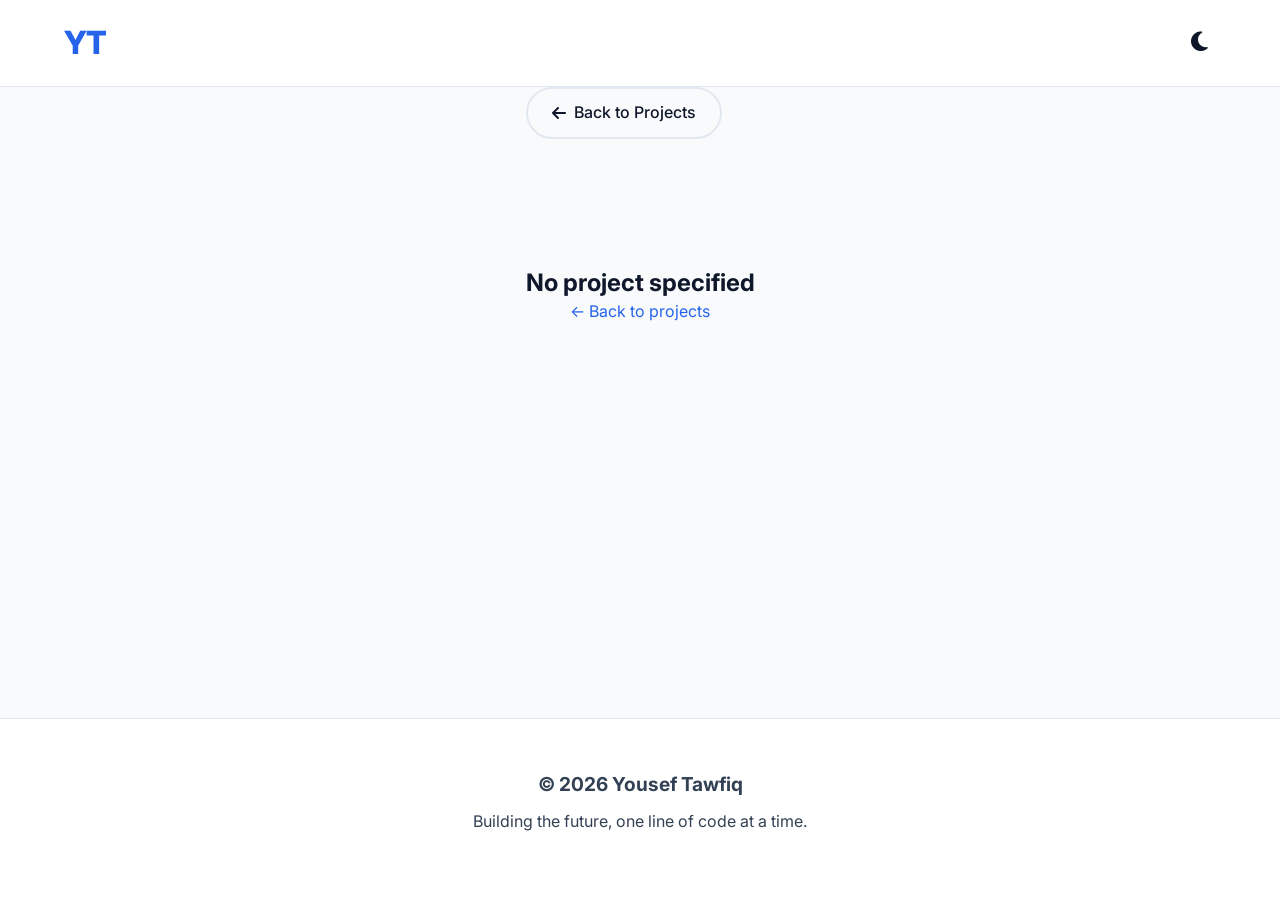
==== project-detail.html @ c4cb083f "Portfolio v1.1 release Updated website language content and improved UI styling. Refined layouts, te" ====
<!doctype html>
<html lang="en">
  <head>
    <meta charset="UTF-8" />
    <meta name="viewport" content="width=device-width, initial-scale=1.0" />
    <title id="pageTitle">Project Details · Yousef Tawfiq</title>
    <meta name="description" content="Project details page" />
    <meta name="theme-color" content="#0f172a" />
    <link rel="icon" href="public/images/favicon.ico" />
    <link rel="preconnect" href="https://fonts.googleapis.com" />
    <link rel="preconnect" href="https://fonts.gstatic.com" crossorigin />
    <link
      href="https://fonts.googleapis.com/css2?family=Inter:opsz,wght@14..32,300;14..32,400;14..32,600;14..32,700;14..32,800&display=swap"
      rel="stylesheet"
    />
    <link
      rel="stylesheet"
      href="https://cdnjs.cloudflare.com/ajax/libs/font-awesome/6.5.1/css/all.min.css"
    />
    <link rel="stylesheet" href="css/style.css" />
    <style>
      /* تنسيقات إضافية للصفحة المستقلة */
      .project-detail-page {
        min-height: 100vh;
        display: flex;
        flex-direction: column;
      }
      .project-detail-page .container {
        flex: 1;
      }
      .project-detail-page .footer {
        margin-top: auto;
      }
      .project-detail-back {
        margin-bottom: 30px;
      }
      .project-detail-back .btn-outline {
        background: transparent;
        border: 2px solid var(--border);
        color: var(--text-primary);
        padding: 10px 24px;
        border-radius: 40px;
        font-weight: 500;
        transition: all var(--transition);
        font-family: var(--font);
        cursor: pointer;
        display: inline-flex;
        align-items: center;
        gap: 8px;
        text-decoration: none;
      }
      .project-detail-back .btn-outline:hover {
        border-color: var(--accent);
        color: var(--accent);
        transform: translateX(-4px);
      }
      .project-detail-content {
        padding: 20px 0 60px;
      }
      .project-not-found {
        text-align: center;
        padding: 80px 0;
        color: var(--text-secondary);
      }
      .project-not-found a {
        color: var(--accent);
        text-decoration: none;
      }
      .project-not-found a:hover {
        text-decoration: underline;
      }

      /* إخفاء عناصر التنقل غير الضرورية في هذه الصفحة */
      .project-detail-page .hero,
      .project-detail-page .about,
      .project-detail-page .skills,
      .project-detail-page .projects,
      .project-detail-page .certifications,
      .project-detail-page .contact {
        display: none !important;
      }
      .project-detail-page .navbar .nav-links {
        display: none !important;
      }
      /* إظهار زر العودة في مكانه */
      .project-detail-page .navbar .nav-container {
        justify-content: space-between;
      }
      .project-detail-page .navbar .nav-actions {
        display: flex;
        gap: 12px;
        align-items: center;
      }
    </style>
  </head>
  <body class="project-detail-page">
    <!-- Navigation -->
    <nav class="navbar" role="navigation" aria-label="Main navigation">
      <div class="container nav-container">
        <a href="index.html" class="nav-logo" aria-label="Home">YT</a>
        <div class="nav-actions">
          <button
            class="theme-toggle"
            id="themeToggle"
            aria-label="Toggle dark/light mode"
          >
            <i class="fas fa-moon" id="themeIcon"></i>
          </button>
        </div>
      </div>
    </nav>

    <!-- Main content -->
    <main class="container">
      <div class="project-detail-back">
        <a href="index.html#projects" class="btn-outline">
          <i class="fas fa-arrow-left"></i> Back to Projects
        </a>
      </div>
      <div id="projectDetailContent" class="project-detail-content">
        <p
          style="
            text-align: center;
            color: var(--text-secondary);
            padding: 60px 0;
          "
        >
          Loading project details...
        </p>
      </div>
    </main>

    <!-- Footer -->
    <footer class="footer" role="contentinfo">
      <div class="container">
        <div class="footer-content">
          <p class="footer-name">
            &copy; <span id="footerYear"></span> Yousef Tawfiq
          </p>
          <p class="footer-tagline">
            Building the future, one line of code at a time.
          </p>
        </div>
      </div>
    </footer>

    <script src="js/project-detail.js"></script>
  </body>
</html>
---- css/style.css ----
/* ===== RESET & VARIABLES ===== */
:root {
  --bg-primary: #f8fafc;
  --bg-secondary: #ffffff;
  --text-primary: #0f172a;
  --text-secondary: #334155;
  --accent: #2563eb;
  --accent-hover: #1d4ed8;
  --accent-light: #dbeafe;
  --border: #e2e8f0;
  --card-bg: #ffffff;
  --shadow: 0 10px 30px rgba(0, 0, 0, 0.06);
  --shadow-hover: 0 20px 40px rgba(0, 0, 0, 0.1);
  --radius: 16px;
  --transition: 0.3s cubic-bezier(0.4, 0, 0.2, 1);
  --font: "Inter", -apple-system, BlinkMacSystemFont, sans-serif;
  --max-width: 1200px;
}

[data-theme="dark"] {
  --bg-primary: #0f172a;
  --bg-secondary: #1e293b;
  --text-primary: #f1f5f9;
  --text-secondary: #cbd5e1;
  --border: #334155;
  --card-bg: #1e293b;
  --shadow: 0 10px 30px rgba(0, 0, 0, 0.4);
  --shadow-hover: 0 20px 40px rgba(0, 0, 0, 0.6);
  --accent-light: #1e3a5f;
}

* {
  margin: 0;
  padding: 0;
  box-sizing: border-box;
}
html {
  scroll-behavior: smooth;
}
body {
  font-family: var(--font);
  background: var(--bg-primary);
  color: var(--text-primary);
  line-height: 1.7;
  transition:
    background var(--transition),
    color var(--transition);
}
.container {
  max-width: var(--max-width);
  margin: 0 auto;
  padding: 0 24px;
}
a {
  color: var(--accent);
  text-decoration: none;
  transition: color var(--transition);
}
img {
  max-width: 100%;
  display: block;
}
ul {
  list-style: none;
}

/* ===== TYPOGRAPHY ===== */
h1,
h2,
h3,
h4 {
  font-weight: 700;
  line-height: 1.2;
  color: var(--text-primary);
}
p {
  color: var(--text-secondary);
  font-size: 1rem;
  line-height: 1.8;
}

.section-title {
  font-size: 2.5rem;
  font-weight: 800;
  margin-bottom: 48px;
  position: relative;
  display: inline-block;
}
.section-title::after {
  content: "";
  position: absolute;
  bottom: -12px;
  left: 0;
  width: 60px;
  height: 4px;
  background: var(--accent);
  border-radius: 4px;
  transition: width var(--transition);
}
.section-title:hover::after {
  width: 100%;
}

/* ===== BUTTONS ===== */
.btn {
  display: inline-flex;
  align-items: center;
  gap: 10px;
  padding: 14px 32px;
  border-radius: 40px;
  font-weight: 600;
  font-size: 1rem;
  border: none;
  cursor: pointer;
  transition: all var(--transition);
  font-family: var(--font);
}
.btn-primary {
  background: var(--accent);
  color: #fff;
  box-shadow: 0 4px 14px rgba(37, 99, 235, 0.3);
}
.btn-primary:hover {
  background: var(--accent-hover);
  transform: translateY(-3px);
  box-shadow: 0 8px 25px rgba(37, 99, 235, 0.4);
}

/* ===== NAVIGATION ===== */
.navbar {
  background: var(--bg-secondary);
  border-bottom: 1px solid var(--border);
  padding: 16px 0;
  position: sticky;
  top: 0;
  z-index: 1000;
  backdrop-filter: blur(10px);
  -webkit-backdrop-filter: blur(10px);
}
.nav-container {
  display: flex;
  align-items: center;
  justify-content: space-between;
}
.nav-logo {
  font-size: 2rem;
  font-weight: 800;
  color: var(--accent);
  letter-spacing: -1px;
}
.nav-links {
  display: flex;
  gap: 32px;
}
.nav-links a {
  color: var(--text-primary);
  font-weight: 500;
  position: relative;
  padding: 4px 0;
}
.nav-links a::after {
  content: "";
  position: absolute;
  bottom: -4px;
  left: 0;
  width: 0;
  height: 2px;
  background: var(--accent);
  transition: width var(--transition);
}
.nav-links a:hover::after,
.nav-links a.active::after {
  width: 100%;
}
.nav-links a:hover,
.nav-links a.active {
  color: var(--accent);
}

.nav-toggle {
  display: none;
  flex-direction: column;
  gap: 5px;
  background: none;
  border: none;
  cursor: pointer;
  padding: 4px;
}
.hamburger {
  width: 26px;
  height: 3px;
  background: var(--text-primary);
  border-radius: 4px;
  transition: var(--transition);
}
.theme-toggle {
  background: none;
  border: none;
  font-size: 1.4rem;
  color: var(--text-primary);
  cursor: pointer;
  padding: 0 8px;
  transition: transform 0.2s;
}
.theme-toggle:hover {
  transform: rotate(20deg);
}

/* ===== HERO ===== */
.hero {
  padding: 80px 0 60px;
  background: var(--bg-secondary);
  border-bottom: 1px solid var(--border);
  min-height: 100vh;
  display: flex;
  align-items: center;
}
.hero-container {
  display: flex;
  flex-direction: column;
  align-items: center;
  text-align: center;
}
.hero-content {
  max-width: 700px;
}
.hero-avatar {
  width: 150px;
  height: 150px;
  border-radius: 50%;
  display: flex;
  align-items: center;
  justify-content: center;
  background: linear-gradient(135deg, var(--accent), var(--accent-hover));
  border: 4px solid var(--accent);
  box-shadow: 0 8px 30px rgba(37, 99, 235, 0.25);
  margin: 0 auto 24px;
  animation: float 3s ease-in-out infinite;
  transition: transform var(--transition);
}
.hero-avatar:hover {
  transform: scale(1.05);
}
.avatar-initials {
  font-size: 4rem;
  font-weight: 800;
  color: #fff;
  letter-spacing: 2px;
  user-select: none;
}
@keyframes float {
  0%,
  100% {
    transform: translateY(0);
  }
  50% {
    transform: translateY(-8px);
  }
}
.hero-name {
  font-size: 3.5rem;
  font-weight: 800;
  letter-spacing: -1.5px;
}
.hero-title {
  font-size: 1.4rem;
  color: var(--text-secondary);
  font-weight: 400;
}
.hero-bio {
  margin-top: 8px;
  font-weight: 600;
  color: var(--accent);
  font-size: 1.2rem;
}
.hero-social {
  display: flex;
  justify-content: center;
  gap: 24px;
  margin: 24px 0 20px;
  font-size: 1.6rem;
}
.hero-social a {
  color: var(--text-secondary);
  transition: all 0.2s;
}
.hero-social a:hover {
  color: var(--accent);
  transform: translateY(-4px) scale(1.1);
}
.hero-stats {
  display: flex;
  justify-content: center;
  gap: 24px;
  margin: 16px 0 28px;
  flex-wrap: wrap;
}
.hero-stats .stat-item {
  display: flex;
  align-items: baseline;
  gap: 6px;
  background: var(--bg-primary);
  padding: 8px 24px;
  border-radius: 40px;
  border: 1px solid var(--border);
  box-shadow: var(--shadow);
  transition: all var(--transition);
}
.hero-stats .stat-item:hover {
  transform: translateY(-3px);
  box-shadow: var(--shadow-hover);
  border-color: var(--accent);
}
.hero-stats .stat-number {
  font-size: 1.4rem;
  font-weight: 800;
  color: var(--accent);
}
.hero-stats .stat-label {
  font-weight: 500;
  color: var(--text-secondary);
  font-size: 0.9rem;
}
.hero-cta {
  margin-top: 4px;
}

/* ===== SECTIONS ===== */
.section {
  padding: 80px 0;
  border-bottom: 1px solid var(--border);
}
.section:last-of-type {
  border-bottom: none;
}

/* ===== ABOUT ===== */
.about-grid {
  display: grid;
  grid-template-columns: 2fr 1fr;
  gap: 48px;
}
.about-text {
  font-size: 1.15rem;
  color: var(--text-secondary);
  line-height: 1.9;
}
.about-text p {
  margin-bottom: 16px;
}
.about-info {
  background: var(--card-bg);
  padding: 28px;
  border-radius: var(--radius);
  box-shadow: var(--shadow);
  border: 1px solid var(--border);
}
.about-info p {
  display: flex;
  align-items: center;
  gap: 12px;
  margin-bottom: 14px;
  color: var(--text-secondary);
}
.about-info i {
  width: 24px;
  color: var(--accent);
  font-size: 1.1rem;
}
.resume-download {
  text-align: center;
  margin-top: 40px;
}
.resume-btn {
  background: var(--accent);
  color: #fff;
  padding: 14px 40px;
  font-size: 1.05rem;
}
.resume-btn:hover {
  background: var(--accent-hover);
  transform: translateY(-3px);
  box-shadow: 0 8px 25px rgba(37, 99, 235, 0.4);
}
.resume-btn i {
  margin-right: 8px;
}

/* ===== SKILLS ===== */
.skills-grid {
  display: flex;
  flex-wrap: wrap;
  justify-content: center;
  gap: 16px;
  padding: 10px 0;
}
.skill-item {
  background: var(--card-bg);
  padding: 12px 28px;
  border-radius: 40px;
  border: 1px solid var(--border);
  box-shadow: var(--shadow);
  display: inline-flex;
  align-items: center;
  gap: 12px;
  font-weight: 500;
  font-size: 1rem;
  transition: all var(--transition);
  color: var(--text-primary);
}
.skill-item:hover {
  transform: translateY(-4px) scale(1.02);
  box-shadow: var(--shadow-hover);
  border-color: var(--accent);
  background: var(--bg-secondary);
}
.skill-item i {
  font-size: 1.4rem;
  color: var(--accent);
  width: 28px;
  text-align: center;
}

/* ===== PROJECTS ===== */
.project-filters {
  display: flex;
  flex-wrap: wrap;
  gap: 12px;
  margin-bottom: 40px;
  justify-content: center;
}
.filter-btn {
  background: var(--bg-secondary);
  border: 1px solid var(--border);
  padding: 10px 24px;
  border-radius: 40px;
  font-weight: 500;
  cursor: pointer;
  color: var(--text-primary);
  transition: all var(--transition);
  font-family: var(--font);
  font-size: 0.9rem;
}
.filter-btn.active,
.filter-btn:hover {
  background: var(--accent);
  color: #fff;
  border-color: var(--accent);
  box-shadow: 0 4px 12px rgba(37, 99, 235, 0.3);
}
.projects-grid {
  display: grid;
  grid-template-columns: repeat(auto-fill, minmax(320px, 1fr));
  gap: 30px;
}
.project-card {
  background: var(--card-bg);
  border-radius: var(--radius);
  overflow: hidden;
  box-shadow: var(--shadow);
  border: 1px solid var(--border);
  transition: all var(--transition);
  cursor: pointer;
}
.project-card:hover {
  transform: translateY(-8px);
  box-shadow: var(--shadow-hover);
  border-color: var(--accent);
}
.project-thumb {
  width: 100%;
  height: 220px;
  object-fit: cover;
  background: var(--bg-secondary);
  transition: transform var(--transition);
}
.project-card:hover .project-thumb {
  transform: scale(1.03);
}
.project-body {
  padding: 24px;
}
.project-category {
  display: inline-block;
  background: var(--accent);
  color: #fff;
  padding: 2px 14px;
  border-radius: 40px;
  font-size: 0.7rem;
  font-weight: 600;
  text-transform: uppercase;
  letter-spacing: 0.5px;
  margin-bottom: 8px;
}
.project-title {
  font-size: 1.2rem;
  font-weight: 700;
  margin-bottom: 6px;
}
.project-desc {
  color: var(--text-secondary);
  font-size: 0.9rem;
  margin: 6px 0;
  line-height: 1.6;
}
.project-tech {
  display: flex;
  flex-wrap: wrap;
  gap: 6px;
  margin: 10px 0;
}
.project-tech span {
  background: var(--bg-primary);
  padding: 4px 12px;
  border-radius: 40px;
  font-size: 0.7rem;
  font-weight: 500;
  border: 1px solid var(--border);
  color: var(--text-secondary);
}
.project-date {
  font-size: 0.75rem;
  color: var(--text-secondary);
  margin-top: 10px;
  display: flex;
  align-items: center;
  gap: 6px;
}
.btn-details {
  display: inline-flex;
  align-items: center;
  gap: 8px;
  padding: 8px 24px;
  border-radius: 40px;
  background: var(--accent);
  color: #fff;
  border: none;
  font-weight: 600;
  font-size: 0.85rem;
  cursor: pointer;
  transition: all var(--transition);
  font-family: var(--font);
  margin-top: 12px;
}
.btn-details:hover {
  background: var(--accent-hover);
  transform: translateY(-2px);
  box-shadow: 0 4px 15px rgba(37, 99, 235, 0.3);
}

/* ===== CERTIFICATIONS ===== */
.cert-grid {
  display: grid;
  grid-template-columns: repeat(auto-fill, minmax(280px, 1fr));
  gap: 30px;
}
.cert-card {
  background: var(--card-bg);
  border-radius: var(--radius);
  border: 1px solid var(--border);
  padding: 28px 24px;
  box-shadow: var(--shadow);
  text-align: center;
  transition: all var(--transition);
}
.cert-card:hover {
  transform: translateY(-6px);
  box-shadow: var(--shadow-hover);
  border-color: var(--accent);
}
.cert-card img {
  width: 80px;
  height: 80px;
  object-fit: cover;
  border-radius: 50%;
  margin: 0 auto 16px;
  border: 3px solid var(--border);
  transition: border var(--transition);
}
.cert-card:hover img {
  border-color: var(--accent);
}
.cert-name {
  font-weight: 700;
  font-size: 1.1rem;
}
.cert-issuer {
  color: var(--text-secondary);
  font-size: 0.95rem;
}
.cert-date {
  font-size: 0.85rem;
  color: var(--text-secondary);
  margin: 6px 0;
}
.cert-link {
  display: inline-block;
  margin-top: 12px;
  font-weight: 500;
  color: var(--accent);
}
.cert-link:hover {
  text-decoration: underline;
}

/* ===== CONTACT ===== */
.contact-wrapper {
  display: flex;
  justify-content: center;
  max-width: 650px;
  margin: 0 auto;
}
.contact-info {
  width: 100%;
  background: var(--card-bg);
  padding: 48px 40px;
  border-radius: var(--radius);
  border: 1px solid var(--border);
  box-shadow: var(--shadow);
  text-align: center;
}
.contact-message {
  font-size: 1.1rem;
  color: var(--text-secondary);
  margin-bottom: 32px;
}
.contact-details {
  display: flex;
  flex-direction: column;
  gap: 20px;
  margin-bottom: 30px;
}
.contact-details li {
  display: flex;
  align-items: center;
  gap: 18px;
  padding: 16px 20px;
  background: var(--bg-primary);
  border-radius: var(--radius);
  border: 1px solid var(--border);
  transition: all var(--transition);
  text-align: left;
}
.contact-details li:hover {
  border-color: var(--accent);
  transform: translateX(4px);
}
.contact-details li i {
  font-size: 1.4rem;
  color: var(--accent);
  width: 32px;
  text-align: center;
}
.contact-details li div {
  display: flex;
  flex-direction: column;
  gap: 2px;
}
.contact-details li strong {
  font-size: 0.8rem;
  color: var(--text-secondary);
  font-weight: 600;
  text-transform: uppercase;
  letter-spacing: 0.5px;
}
.contact-details li span {
  font-size: 1.05rem;
  font-weight: 500;
  color: var(--text-primary);
}
.contact-social {
  margin-top: 24px;
  padding-top: 24px;
  border-top: 1px solid var(--border);
}
.contact-social p {
  font-weight: 600;
  margin-bottom: 16px;
  color: var(--text-secondary);
  font-size: 0.9rem;
  text-transform: uppercase;
  letter-spacing: 0.5px;
}
#contactSocialLinks {
  display: flex;
  justify-content: center;
  gap: 24px;
  font-size: 1.8rem;
}
#contactSocialLinks a {
  color: var(--text-secondary);
  transition: all 0.2s;
}
#contactSocialLinks a:hover {
  color: var(--accent);
  transform: translateY(-4px) scale(1.1);
}

/* ===== PROJECT DETAILS OVERLAY ===== */
.project-details-overlay {
  position: fixed;
  top: 0;
  left: 0;
  width: 100%;
  height: 100%;
  background: rgba(0, 0, 0, 0.7);
  backdrop-filter: blur(10px);
  -webkit-backdrop-filter: blur(10px);
  z-index: 9999;
  display: none;
  justify-content: center;
  align-items: center;
  padding: 20px;
  opacity: 0;
  transition: opacity 0.4s ease;
  overflow-y: auto;
}
.project-details-overlay.active {
  display: flex;
  opacity: 1;
}
.project-details-modal {
  background: var(--bg-secondary);
  border-radius: var(--radius);
  max-width: 900px;
  width: 100%;
  max-height: 90vh;
  overflow-y: auto;
  position: relative;
  box-shadow: 0 25px 60px rgba(0, 0, 0, 0.5);
  animation: modalSlideUp 0.4s ease;
}
@keyframes modalSlideUp {
  from {
    transform: translateY(30px) scale(0.95);
    opacity: 0;
  }
  to {
    transform: translateY(0) scale(1);
    opacity: 1;
  }
}
.details-close {
  position: sticky;
  top: 12px;
  float: right;
  width: 44px;
  height: 44px;
  border-radius: 50%;
  background: var(--accent);
  color: #fff;
  border: none;
  font-size: 1.3rem;
  cursor: pointer;
  transition: all var(--transition);
  z-index: 10;
  display: flex;
  align-items: center;
  justify-content: center;
  margin: 12px 12px 0 0;
}
.details-close:hover {
  background: var(--accent-hover);
  transform: rotate(90deg);
}
.project-details-content {
  padding: 20px 40px 40px;
}
.project-details-content .details-thumbnail {
  width: 100%;
  max-height: 400px;
  object-fit: cover;
  border-radius: var(--radius);
  margin-bottom: 24px;
}
.project-details-content .details-title {
  font-size: 2.2rem;
  font-weight: 800;
  margin-bottom: 4px;
}
.project-details-content .details-category {
  display: inline-block;
  background: var(--accent);
  color: #fff;
  padding: 4px 18px;
  border-radius: 40px;
  font-size: 0.8rem;
  font-weight: 600;
  text-transform: uppercase;
  margin-bottom: 12px;
}
.project-details-content .details-date {
  font-size: 0.9rem;
  color: var(--text-secondary);
  margin-bottom: 16px;
  display: flex;
  align-items: center;
  gap: 8px;
}
.project-details-content .details-description {
  font-size: 1.05rem;
  line-height: 1.9;
  color: var(--text-secondary);
  margin-bottom: 24px;
}
.project-details-content .details-section-title {
  font-size: 1.3rem;
  font-weight: 700;
  margin: 28px 0 14px;
  color: var(--text-primary);
  position: relative;
  padding-bottom: 8px;
}
.project-details-content .details-section-title::after {
  content: "";
  position: absolute;
  bottom: 0;
  left: 0;
  width: 40px;
  height: 3px;
  background: var(--accent);
  border-radius: 4px;
}
.project-details-content .details-tech {
  display: flex;
  flex-wrap: wrap;
  gap: 10px;
  margin-bottom: 24px;
}
.project-details-content .details-tech span {
  background: var(--bg-primary);
  padding: 6px 18px;
  border-radius: 40px;
  font-size: 0.85rem;
  font-weight: 500;
  border: 1px solid var(--border);
  color: var(--text-secondary);
}
.project-details-content .details-features {
  list-style: none;
  margin-bottom: 24px;
}
.project-details-content .details-features li {
  padding: 8px 0 8px 28px;
  position: relative;
  color: var(--text-secondary);
  line-height: 1.7;
}
.project-details-content .details-features li::before {
  content: "▸";
  position: absolute;
  left: 0;
  color: var(--accent);
  font-weight: 700;
}
.project-details-content .details-gallery {
  display: grid;
  grid-template-columns: repeat(auto-fill, minmax(200px, 1fr));
  gap: 16px;
  margin: 20px 0 24px;
}
.project-details-content .details-gallery img {
  width: 100%;
  height: 180px;
  object-fit: cover;
  border-radius: var(--radius);
  border: 1px solid var(--border);
  transition: all var(--transition);
  cursor: pointer;
}
.project-details-content .details-gallery img:hover {
  transform: scale(1.03);
  box-shadow: var(--shadow-hover);
}
.project-details-content .details-video {
  margin: 20px 0 24px;
  border-radius: var(--radius);
  overflow: hidden;
  position: relative;
  padding-bottom: 56.25%;
  height: 0;
}
.project-details-content .details-video iframe {
  position: absolute;
  top: 0;
  left: 0;
  width: 100%;
  height: 100%;
  border: none;
}
.project-details-content .details-links {
  display: flex;
  flex-wrap: wrap;
  gap: 16px;
  margin-top: 24px;
  padding-top: 24px;
  border-top: 1px solid var(--border);
}
.project-details-content .details-links a {
  display: inline-flex;
  align-items: center;
  gap: 10px;
  padding: 10px 24px;
  border-radius: 40px;
  font-weight: 600;
  font-size: 0.95rem;
  transition: all var(--transition);
}
.project-details-content .details-links .link-github {
  background: #24292e;
  color: #fff;
}
.project-details-content .details-links .link-github:hover {
  background: #1a1e22;
  transform: translateY(-2px);
}
[data-theme="dark"] .project-details-content .details-links .link-github {
  background: #3d4148;
}
[data-theme="dark"] .project-details-content .details-links .link-github:hover {
  background: #2d3138;
}

/* ===== FOOTER ===== */
.footer {
  background: var(--bg-secondary);
  border-top: 1px solid var(--border);
  padding: 48px 0;
  text-align: center;
}
.footer-name {
  font-weight: 700;
  font-size: 1.2rem;
}
.footer-tagline {
  color: var(--text-secondary);
  margin: 6px 0 16px;
}
.footer-social {
  display: flex;
  justify-content: center;
  gap: 24px;
  font-size: 1.4rem;
}
.footer-social a {
  color: var(--text-secondary);
  transition: all 0.2s;
}
.footer-social a:hover {
  color: var(--accent);
  transform: translateY(-3px);
}

/* ===== BACK TO TOP ===== */
#backToTop {
  position: fixed;
  bottom: 30px;
  right: 30px;
  width: 50px;
  height: 50px;
  border-radius: 50%;
  background: var(--accent);
  color: #fff;
  border: none;
  font-size: 1.3rem;
  cursor: pointer;
  box-shadow: 0 4px 20px rgba(37, 99, 235, 0.4);
  transition: all var(--transition);
  opacity: 0;
  visibility: hidden;
  transform: translateY(20px);
  z-index: 999;
}
#backToTop.show {
  opacity: 1;
  visibility: visible;
  transform: translateY(0);
}
#backToTop:hover {
  background: var(--accent-hover);
  transform: translateY(-4px) scale(1.05);
}

/* ===== ANIMATIONS ===== */
.fade-up {
  opacity: 0;
  transform: translateY(40px);
  transition:
    opacity 0.8s cubic-bezier(0.22, 1, 0.36, 1),
    transform 0.8s cubic-bezier(0.22, 1, 0.36, 1);
}
.fade-up.visible {
  opacity: 1;
  transform: translateY(0);
}

/* ===== ACCESSIBILITY ===== */
.skip-link {
  position: absolute;
  top: -1000px;
  left: 50%;
  transform: translateX(-50%);
  background: var(--accent);
  color: #fff;
  padding: 12px 24px;
  border-radius: 0 0 8px 8px;
  font-weight: 600;
  z-index: 10000;
  transition: top 0.2s;
}
.skip-link:focus {
  top: 0;
}

/* ===== RESPONSIVE ===== */
@media (max-width: 1024px) {
  .projects-grid {
    grid-template-columns: repeat(2, 1fr);
  }
}
@media (max-width: 768px) {
  .nav-links {
    display: none;
    flex-direction: column;
    gap: 20px;
    background: var(--bg-secondary);
    position: absolute;
    top: 70px;
    left: 0;
    right: 0;
    padding: 30px 24px;
    border-bottom: 1px solid var(--border);
    box-shadow: var(--shadow-hover);
  }
  .nav-links.open {
    display: flex;
  }
  .nav-toggle {
    display: flex;
  }
  .hero {
    min-height: auto;
    padding: 60px 0;
  }
  .hero-name {
    font-size: 2.5rem;
  }
  .hero-title {
    font-size: 1.2rem;
  }
  .hero-avatar {
    width: 120px;
    height: 120px;
  }
  .avatar-initials {
    font-size: 3rem;
  }
  .about-grid {
    grid-template-columns: 1fr;
    gap: 32px;
  }
  .projects-grid {
    grid-template-columns: 1fr;
  }
  .cert-grid {
    grid-template-columns: 1fr 1fr;
  }
  .contact-info {
    padding: 32px 20px;
  }
  .project-details-content {
    padding: 16px 20px 30px;
  }
  .project-details-content .details-title {
    font-size: 1.6rem;
  }
  .details-close {
    width: 38px;
    height: 38px;
    font-size: 1.1rem;
  }
}
@media (max-width: 480px) {
  .hero-name {
    font-size: 2rem;
  }
  .hero-avatar {
    width: 100px;
    height: 100px;
  }
  .avatar-initials {
    font-size: 2.4rem;
  }
  .hero-stats {
    flex-direction: column;
    align-items: center;
  }
  .hero-stats .stat-item {
    width: 100%;
    justify-content: center;
  }
  .skill-item {
    padding: 10px 20px;
    font-size: 0.9rem;
  }
  .cert-grid {
    grid-template-columns: 1fr;
  }
  .contact-details li {
    flex-direction: column;
    align-items: flex-start;
    gap: 6px;
  }
  .contact-details li i {
    width: auto;
  }
  #contactSocialLinks {
    font-size: 1.5rem;
    gap: 16px;
  }
  .project-details-content .details-gallery {
    grid-template-columns: 1fr 1fr;
  }
  .project-details-content .details-gallery img {
    height: 120px;
  }
  .project-details-content .details-links a {
    width: 100%;
    justify-content: center;
  }
}
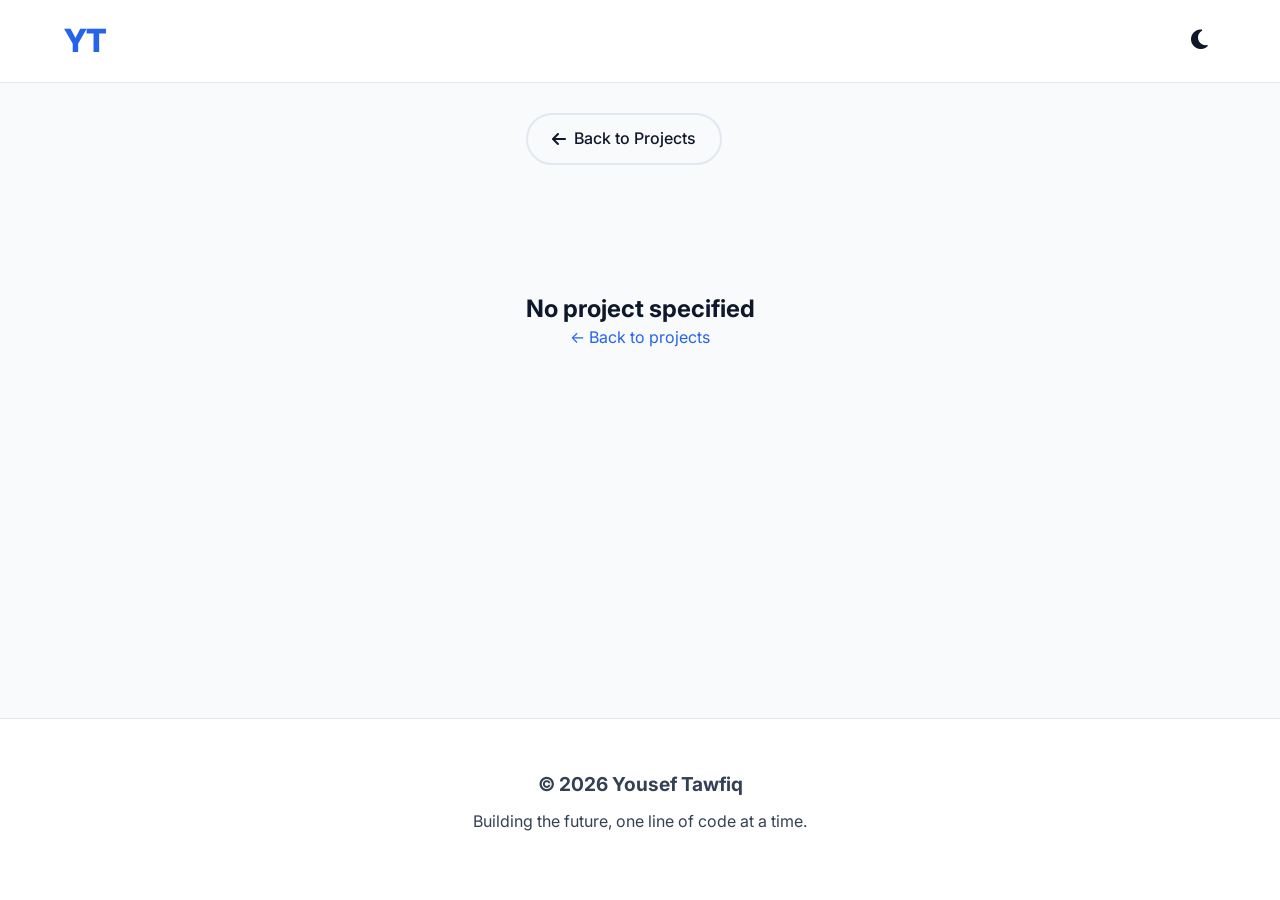
==== commit 77fb7427: "Portfolio v1.2 release" ====
--- a/project-detail.html
+++ b/project-detail.html
@@ -18,80 +18,7 @@
       href="https://cdnjs.cloudflare.com/ajax/libs/font-awesome/6.5.1/css/all.min.css"
     />
     <link rel="stylesheet" href="css/style.css" />
-    <style>
-      /* تنسيقات إضافية للصفحة المستقلة */
-      .project-detail-page {
-        min-height: 100vh;
-        display: flex;
-        flex-direction: column;
-      }
-      .project-detail-page .container {
-        flex: 1;
-      }
-      .project-detail-page .footer {
-        margin-top: auto;
-      }
-      .project-detail-back {
-        margin-bottom: 30px;
-      }
-      .project-detail-back .btn-outline {
-        background: transparent;
-        border: 2px solid var(--border);
-        color: var(--text-primary);
-        padding: 10px 24px;
-        border-radius: 40px;
-        font-weight: 500;
-        transition: all var(--transition);
-        font-family: var(--font);
-        cursor: pointer;
-        display: inline-flex;
-        align-items: center;
-        gap: 8px;
-        text-decoration: none;
-      }
-      .project-detail-back .btn-outline:hover {
-        border-color: var(--accent);
-        color: var(--accent);
-        transform: translateX(-4px);
-      }
-      .project-detail-content {
-        padding: 20px 0 60px;
-      }
-      .project-not-found {
-        text-align: center;
-        padding: 80px 0;
-        color: var(--text-secondary);
-      }
-      .project-not-found a {
-        color: var(--accent);
-        text-decoration: none;
-      }
-      .project-not-found a:hover {
-        text-decoration: underline;
-      }
-
-      /* إخفاء عناصر التنقل غير الضرورية في هذه الصفحة */
-      .project-detail-page .hero,
-      .project-detail-page .about,
-      .project-detail-page .skills,
-      .project-detail-page .projects,
-      .project-detail-page .certifications,
-      .project-detail-page .contact {
-        display: none !important;
-      }
-      .project-detail-page .navbar .nav-links {
-        display: none !important;
-      }
-      /* إظهار زر العودة في مكانه */
-      .project-detail-page .navbar .nav-container {
-        justify-content: space-between;
-      }
-      .project-detail-page .navbar .nav-actions {
-        display: flex;
-        gap: 12px;
-        align-items: center;
-      }
-    </style>
+    <link rel="stylesheet" href="css/project-detail.css" />
   </head>
   <body class="project-detail-page">
     <!-- Navigation -->
@@ -144,6 +71,18 @@
       </div>
     </footer>
 
+    <!-- ===== IMAGE ZOOM MODAL (same as index) ===== -->
+    <div class="image-zoom-overlay" id="imageZoom">
+      <button
+        class="image-zoom-close"
+        id="imageZoomClose"
+        aria-label="Close image"
+      >
+        <i class="fas fa-times"></i>
+      </button>
+      <img src="" alt="Zoomed image" id="imageZoomImg" />
+    </div>
+
     <script src="js/project-detail.js"></script>
   </body>
 </html>
--- a/css/style.css
+++ b/css/style.css
@@ -78,7 +78,6 @@
   font-size: 1rem;
   line-height: 1.8;
 }
-
 .section-title {
   font-size: 2.5rem;
   font-weight: 800;
@@ -130,7 +129,7 @@
 .navbar {
   background: var(--bg-secondary);
   border-bottom: 1px solid var(--border);
-  padding: 16px 0;
+  padding: 14px 0;
   position: sticky;
   top: 0;
   z-index: 1000;
@@ -176,7 +175,6 @@
 .nav-links a.active {
   color: var(--accent);
 }
-
 .nav-toggle {
   display: none;
   flex-direction: column;
@@ -206,12 +204,12 @@
   transform: rotate(20deg);
 }
 
-/* ===== HERO ===== */
+/* ===== HERO (أكبر) ===== */
 .hero {
-  padding: 80px 0 60px;
+  padding: 85px 0 60px;
   background: var(--bg-secondary);
   border-bottom: 1px solid var(--border);
-  min-height: 100vh;
+  min-height: auto;
   display: flex;
   align-items: center;
 }
@@ -234,7 +232,7 @@
   background: linear-gradient(135deg, var(--accent), var(--accent-hover));
   border: 4px solid var(--accent);
   box-shadow: 0 8px 30px rgba(37, 99, 235, 0.25);
-  margin: 0 auto 24px;
+  margin: 0 auto 28px;
   animation: float 3s ease-in-out infinite;
   transition: transform var(--transition);
 }
@@ -254,21 +252,22 @@
     transform: translateY(0);
   }
   50% {
-    transform: translateY(-8px);
+    transform: translateY(-6px);
   }
 }
 .hero-name {
   font-size: 3.5rem;
   font-weight: 800;
   letter-spacing: -1.5px;
+  margin-bottom: 6px;
 }
 .hero-title {
-  font-size: 1.4rem;
+  font-size: 1.35rem;
   color: var(--text-secondary);
   font-weight: 400;
 }
 .hero-bio {
-  margin-top: 8px;
+  margin-top: 10px;
   font-weight: 600;
   color: var(--accent);
   font-size: 1.2rem;
@@ -276,9 +275,9 @@
 .hero-social {
   display: flex;
   justify-content: center;
-  gap: 24px;
-  margin: 24px 0 20px;
-  font-size: 1.6rem;
+  gap: 26px;
+  margin: 24px 0 18px;
+  font-size: 1.7rem;
 }
 .hero-social a {
   color: var(--text-secondary);
@@ -291,8 +290,8 @@
 .hero-stats {
   display: flex;
   justify-content: center;
-  gap: 24px;
-  margin: 16px 0 28px;
+  gap: 28px;
+  margin: 18px 0 30px;
   flex-wrap: wrap;
 }
 .hero-stats .stat-item {
@@ -300,7 +299,7 @@
   align-items: baseline;
   gap: 6px;
   background: var(--bg-primary);
-  padding: 8px 24px;
+  padding: 8px 28px;
   border-radius: 40px;
   border: 1px solid var(--border);
   box-shadow: var(--shadow);
@@ -312,22 +311,22 @@
   border-color: var(--accent);
 }
 .hero-stats .stat-number {
-  font-size: 1.4rem;
+  font-size: 1.5rem;
   font-weight: 800;
   color: var(--accent);
 }
 .hero-stats .stat-label {
   font-weight: 500;
   color: var(--text-secondary);
-  font-size: 0.9rem;
+  font-size: 0.95rem;
 }
 .hero-cta {
-  margin-top: 4px;
-}
-
-/* ===== SECTIONS ===== */
+  margin-top: 6px;
+}
+
+/* ===== SECTIONS (أكبر) ===== */
 .section {
-  padding: 80px 0;
+  padding: 85px 0;
   border-bottom: 1px solid var(--border);
 }
 .section:last-of-type {
@@ -338,7 +337,7 @@
 .about-grid {
   display: grid;
   grid-template-columns: 2fr 1fr;
-  gap: 48px;
+  gap: 52px;
 }
 .about-text {
   font-size: 1.15rem;
@@ -350,7 +349,7 @@
 }
 .about-info {
   background: var(--card-bg);
-  padding: 28px;
+  padding: 30px;
   border-radius: var(--radius);
   box-shadow: var(--shadow);
   border: 1px solid var(--border);
@@ -369,7 +368,7 @@
 }
 .resume-download {
   text-align: center;
-  margin-top: 40px;
+  margin-top: 44px;
 }
 .resume-btn {
   background: var(--accent);
@@ -448,11 +447,13 @@
   border-color: var(--accent);
   box-shadow: 0 4px 12px rgba(37, 99, 235, 0.3);
 }
+
 .projects-grid {
   display: grid;
   grid-template-columns: repeat(auto-fill, minmax(320px, 1fr));
-  gap: 30px;
-}
+  gap: 32px;
+}
+
 .project-card {
   background: var(--card-bg);
   border-radius: var(--radius);
@@ -460,48 +461,80 @@
   box-shadow: var(--shadow);
   border: 1px solid var(--border);
   transition: all var(--transition);
-  cursor: pointer;
+  display: flex;
+  flex-direction: column;
 }
 .project-card:hover {
   transform: translateY(-8px);
   box-shadow: var(--shadow-hover);
   border-color: var(--accent);
 }
+
+.project-thumb-wrap {
+  position: relative;
+  overflow: hidden;
+  background: var(--bg-secondary);
+  cursor: zoom-in;
+}
 .project-thumb {
   width: 100%;
   height: 220px;
   object-fit: cover;
-  background: var(--bg-secondary);
-  transition: transform var(--transition);
+  transition: transform 0.5s ease;
+  cursor: zoom-in;
 }
 .project-card:hover .project-thumb {
-  transform: scale(1.03);
-}
+  transform: scale(1.05);
+}
+.project-overlay {
+  position: absolute;
+  inset: 0;
+  background: rgba(0, 0, 0, 0.3);
+  display: flex;
+  align-items: center;
+  justify-content: center;
+  opacity: 0;
+  transition: opacity var(--transition);
+  cursor: zoom-in;
+}
+.project-card:hover .project-overlay {
+  opacity: 1;
+}
+
+.project-card:hover .project-overlay i {
+  transform: scale(1);
+}
+
 .project-body {
   padding: 24px;
+  flex: 1;
+  display: flex;
+  flex-direction: column;
 }
 .project-category {
   display: inline-block;
   background: var(--accent);
   color: #fff;
-  padding: 2px 14px;
+  padding: 2px 16px;
   border-radius: 40px;
   font-size: 0.7rem;
   font-weight: 600;
   text-transform: uppercase;
   letter-spacing: 0.5px;
   margin-bottom: 8px;
+  align-self: flex-start;
 }
 .project-title {
-  font-size: 1.2rem;
+  font-size: 1.25rem;
   font-weight: 700;
   margin-bottom: 6px;
 }
 .project-desc {
   color: var(--text-secondary);
-  font-size: 0.9rem;
+  font-size: 0.92rem;
   margin: 6px 0;
   line-height: 1.6;
+  flex: 1;
 }
 .project-tech {
   display: flex;
@@ -511,48 +544,68 @@
 }
 .project-tech span {
   background: var(--bg-primary);
-  padding: 4px 12px;
+  padding: 4px 14px;
   border-radius: 40px;
   font-size: 0.7rem;
   font-weight: 500;
   border: 1px solid var(--border);
   color: var(--text-secondary);
-}
-.project-date {
-  font-size: 0.75rem;
-  color: var(--text-secondary);
-  margin-top: 10px;
+  transition: all 0.2s;
+}
+.project-tech span:hover {
+  background: var(--accent);
+  color: #fff;
+  border-color: var(--accent);
+}
+
+.project-meta {
+  display: flex;
+  justify-content: space-between;
+  align-items: center;
+  margin: 12px 0 8px;
+  font-size: 0.8rem;
+  color: var(--text-secondary);
+  border-top: 1px solid var(--border);
+  padding-top: 12px;
+}
+.project-meta .meta-item {
   display: flex;
   align-items: center;
   gap: 6px;
 }
-.btn-details {
+.project-meta .meta-item i {
+  font-size: 0.9rem;
+}
+
+.project-link {
   display: inline-flex;
   align-items: center;
   gap: 8px;
-  padding: 8px 24px;
+  padding: 10px 28px;
   border-radius: 40px;
   background: var(--accent);
   color: #fff;
-  border: none;
   font-weight: 600;
   font-size: 0.85rem;
+  transition: all var(--transition);
+  margin-top: 8px;
+  align-self: flex-start;
+  border: none;
   cursor: pointer;
-  transition: all var(--transition);
   font-family: var(--font);
-  margin-top: 12px;
-}
-.btn-details:hover {
+}
+.project-link:hover {
   background: var(--accent-hover);
   transform: translateY(-2px);
   box-shadow: 0 4px 15px rgba(37, 99, 235, 0.3);
+  color: #fff;
 }
 
 /* ===== CERTIFICATIONS ===== */
 .cert-grid {
   display: grid;
   grid-template-columns: repeat(auto-fill, minmax(280px, 1fr));
-  gap: 30px;
+  gap: 32px;
 }
 .cert-card {
   background: var(--card-bg);
@@ -694,231 +747,6 @@
 #contactSocialLinks a:hover {
   color: var(--accent);
   transform: translateY(-4px) scale(1.1);
-}
-
-/* ===== PROJECT DETAILS OVERLAY ===== */
-.project-details-overlay {
-  position: fixed;
-  top: 0;
-  left: 0;
-  width: 100%;
-  height: 100%;
-  background: rgba(0, 0, 0, 0.7);
-  backdrop-filter: blur(10px);
-  -webkit-backdrop-filter: blur(10px);
-  z-index: 9999;
-  display: none;
-  justify-content: center;
-  align-items: center;
-  padding: 20px;
-  opacity: 0;
-  transition: opacity 0.4s ease;
-  overflow-y: auto;
-}
-.project-details-overlay.active {
-  display: flex;
-  opacity: 1;
-}
-.project-details-modal {
-  background: var(--bg-secondary);
-  border-radius: var(--radius);
-  max-width: 900px;
-  width: 100%;
-  max-height: 90vh;
-  overflow-y: auto;
-  position: relative;
-  box-shadow: 0 25px 60px rgba(0, 0, 0, 0.5);
-  animation: modalSlideUp 0.4s ease;
-}
-@keyframes modalSlideUp {
-  from {
-    transform: translateY(30px) scale(0.95);
-    opacity: 0;
-  }
-  to {
-    transform: translateY(0) scale(1);
-    opacity: 1;
-  }
-}
-.details-close {
-  position: sticky;
-  top: 12px;
-  float: right;
-  width: 44px;
-  height: 44px;
-  border-radius: 50%;
-  background: var(--accent);
-  color: #fff;
-  border: none;
-  font-size: 1.3rem;
-  cursor: pointer;
-  transition: all var(--transition);
-  z-index: 10;
-  display: flex;
-  align-items: center;
-  justify-content: center;
-  margin: 12px 12px 0 0;
-}
-.details-close:hover {
-  background: var(--accent-hover);
-  transform: rotate(90deg);
-}
-.project-details-content {
-  padding: 20px 40px 40px;
-}
-.project-details-content .details-thumbnail {
-  width: 100%;
-  max-height: 400px;
-  object-fit: cover;
-  border-radius: var(--radius);
-  margin-bottom: 24px;
-}
-.project-details-content .details-title {
-  font-size: 2.2rem;
-  font-weight: 800;
-  margin-bottom: 4px;
-}
-.project-details-content .details-category {
-  display: inline-block;
-  background: var(--accent);
-  color: #fff;
-  padding: 4px 18px;
-  border-radius: 40px;
-  font-size: 0.8rem;
-  font-weight: 600;
-  text-transform: uppercase;
-  margin-bottom: 12px;
-}
-.project-details-content .details-date {
-  font-size: 0.9rem;
-  color: var(--text-secondary);
-  margin-bottom: 16px;
-  display: flex;
-  align-items: center;
-  gap: 8px;
-}
-.project-details-content .details-description {
-  font-size: 1.05rem;
-  line-height: 1.9;
-  color: var(--text-secondary);
-  margin-bottom: 24px;
-}
-.project-details-content .details-section-title {
-  font-size: 1.3rem;
-  font-weight: 700;
-  margin: 28px 0 14px;
-  color: var(--text-primary);
-  position: relative;
-  padding-bottom: 8px;
-}
-.project-details-content .details-section-title::after {
-  content: "";
-  position: absolute;
-  bottom: 0;
-  left: 0;
-  width: 40px;
-  height: 3px;
-  background: var(--accent);
-  border-radius: 4px;
-}
-.project-details-content .details-tech {
-  display: flex;
-  flex-wrap: wrap;
-  gap: 10px;
-  margin-bottom: 24px;
-}
-.project-details-content .details-tech span {
-  background: var(--bg-primary);
-  padding: 6px 18px;
-  border-radius: 40px;
-  font-size: 0.85rem;
-  font-weight: 500;
-  border: 1px solid var(--border);
-  color: var(--text-secondary);
-}
-.project-details-content .details-features {
-  list-style: none;
-  margin-bottom: 24px;
-}
-.project-details-content .details-features li {
-  padding: 8px 0 8px 28px;
-  position: relative;
-  color: var(--text-secondary);
-  line-height: 1.7;
-}
-.project-details-content .details-features li::before {
-  content: "▸";
-  position: absolute;
-  left: 0;
-  color: var(--accent);
-  font-weight: 700;
-}
-.project-details-content .details-gallery {
-  display: grid;
-  grid-template-columns: repeat(auto-fill, minmax(200px, 1fr));
-  gap: 16px;
-  margin: 20px 0 24px;
-}
-.project-details-content .details-gallery img {
-  width: 100%;
-  height: 180px;
-  object-fit: cover;
-  border-radius: var(--radius);
-  border: 1px solid var(--border);
-  transition: all var(--transition);
-  cursor: pointer;
-}
-.project-details-content .details-gallery img:hover {
-  transform: scale(1.03);
-  box-shadow: var(--shadow-hover);
-}
-.project-details-content .details-video {
-  margin: 20px 0 24px;
-  border-radius: var(--radius);
-  overflow: hidden;
-  position: relative;
-  padding-bottom: 56.25%;
-  height: 0;
-}
-.project-details-content .details-video iframe {
-  position: absolute;
-  top: 0;
-  left: 0;
-  width: 100%;
-  height: 100%;
-  border: none;
-}
-.project-details-content .details-links {
-  display: flex;
-  flex-wrap: wrap;
-  gap: 16px;
-  margin-top: 24px;
-  padding-top: 24px;
-  border-top: 1px solid var(--border);
-}
-.project-details-content .details-links a {
-  display: inline-flex;
-  align-items: center;
-  gap: 10px;
-  padding: 10px 24px;
-  border-radius: 40px;
-  font-weight: 600;
-  font-size: 0.95rem;
-  transition: all var(--transition);
-}
-.project-details-content .details-links .link-github {
-  background: #24292e;
-  color: #fff;
-}
-.project-details-content .details-links .link-github:hover {
-  background: #1a1e22;
-  transform: translateY(-2px);
-}
-[data-theme="dark"] .project-details-content .details-links .link-github {
-  background: #3d4148;
-}
-[data-theme="dark"] .project-details-content .details-links .link-github:hover {
-  background: #2d3138;
 }
 
 /* ===== FOOTER ===== */
@@ -981,6 +809,72 @@
   transform: translateY(-4px) scale(1.05);
 }
 
+/* ===== IMAGE ZOOM (تكبير الصور) ===== */
+.image-zoom-overlay {
+  position: fixed;
+  top: 0;
+  left: 0;
+  width: 100%;
+  height: 100%;
+  background: rgba(0, 0, 0, 0.9);
+  z-index: 99999;
+  display: none;
+  justify-content: center;
+  align-items: center;
+  padding: 40px;
+  opacity: 0;
+  transition: opacity 0.4s ease;
+  cursor: zoom-out;
+}
+.image-zoom-overlay.active {
+  display: flex;
+  opacity: 1;
+}
+.image-zoom-overlay img {
+  max-width: 90%;
+  max-height: 90vh;
+  object-fit: contain;
+  border-radius: 8px;
+  box-shadow: 0 10px 60px rgba(0, 0, 0, 0.6);
+  animation: zoomIn 0.35s ease;
+  cursor: default;
+}
+@keyframes zoomIn {
+  from {
+    transform: scale(0.8);
+    opacity: 0;
+  }
+  to {
+    transform: scale(1);
+    opacity: 1;
+  }
+}
+.image-zoom-close {
+  position: fixed;
+  top: 24px;
+  right: 30px;
+  width: 48px;
+  height: 48px;
+  border-radius: 50%;
+  background: rgba(255, 255, 255, 0.15);
+  backdrop-filter: blur(8px);
+  -webkit-backdrop-filter: blur(8px);
+  border: 2px solid rgba(255, 255, 255, 0.2);
+  color: #fff;
+  font-size: 1.5rem;
+  cursor: pointer;
+  transition: all var(--transition);
+  display: flex;
+  align-items: center;
+  justify-content: center;
+  z-index: 100000;
+}
+.image-zoom-close:hover {
+  background: rgba(255, 255, 255, 0.25);
+  transform: rotate(90deg) scale(1.05);
+  border-color: #fff;
+}
+
 /* ===== ANIMATIONS ===== */
 .fade-up {
   opacity: 0;
@@ -1039,21 +933,38 @@
     display: flex;
   }
   .hero {
-    min-height: auto;
-    padding: 60px 0;
+    padding: 50px 0 40px;
   }
   .hero-name {
     font-size: 2.5rem;
   }
   .hero-title {
-    font-size: 1.2rem;
+    font-size: 1.1rem;
   }
   .hero-avatar {
     width: 120px;
     height: 120px;
   }
   .avatar-initials {
-    font-size: 3rem;
+    font-size: 3.2rem;
+  }
+  .hero-bio {
+    font-size: 1rem;
+  }
+  .hero-social {
+    gap: 20px;
+    font-size: 1.4rem;
+    margin: 20px 0 14px;
+  }
+  .hero-stats {
+    gap: 18px;
+    margin: 14px 0 24px;
+  }
+  .hero-stats .stat-item {
+    padding: 6px 20px;
+  }
+  .hero-stats .stat-number {
+    font-size: 1.2rem;
   }
   .about-grid {
     grid-template-columns: 1fr;
@@ -1068,16 +979,23 @@
   .contact-info {
     padding: 32px 20px;
   }
-  .project-details-content {
-    padding: 16px 20px 30px;
-  }
-  .project-details-content .details-title {
-    font-size: 1.6rem;
-  }
-  .details-close {
-    width: 38px;
-    height: 38px;
-    font-size: 1.1rem;
+  .section-title {
+    font-size: 2.2rem;
+    margin-bottom: 32px;
+  }
+  .section {
+    padding: 60px 0;
+  }
+  .image-zoom-overlay img {
+    max-width: 95%;
+    max-height: 80vh;
+  }
+  .image-zoom-close {
+    top: 16px;
+    right: 20px;
+    width: 42px;
+    height: 42px;
+    font-size: 1.2rem;
   }
 }
 @media (max-width: 480px) {
@@ -1089,7 +1007,7 @@
     height: 100px;
   }
   .avatar-initials {
-    font-size: 2.4rem;
+    font-size: 2.6rem;
   }
   .hero-stats {
     flex-direction: column;
@@ -1118,14 +1036,24 @@
     font-size: 1.5rem;
     gap: 16px;
   }
-  .project-details-content .details-gallery {
-    grid-template-columns: 1fr 1fr;
-  }
-  .project-details-content .details-gallery img {
-    height: 120px;
-  }
-  .project-details-content .details-links a {
-    width: 100%;
-    justify-content: center;
-  }
-}
+  .section-title {
+    font-size: 1.8rem;
+  }
+  .section {
+    padding: 45px 0;
+  }
+  .image-zoom-overlay {
+    padding: 20px;
+  }
+  .image-zoom-overlay img {
+    max-width: 98%;
+    max-height: 70vh;
+  }
+  .image-zoom-close {
+    top: 12px;
+    right: 16px;
+    width: 38px;
+    height: 38px;
+    font-size: 1rem;
+  }
+}
--- a/css/project-detail.css
+++ b/css/project-detail.css
@@ -0,0 +1,302 @@
+/* ===== PROJECT DETAIL PAGE SPECIFIC ===== */
+.project-detail-page {
+  min-height: 100vh;
+  display: flex;
+  flex-direction: column;
+}
+.project-detail-page .container {
+  flex: 1;
+}
+.project-detail-page .footer {
+  margin-top: auto;
+}
+
+/* Back button */
+.project-detail-back {
+  margin-top: 30px;
+  margin-bottom: 30px;
+}
+.project-detail-back .btn-outline {
+  background: transparent;
+  border: 2px solid var(--border);
+  color: var(--text-primary);
+  padding: 10px 24px;
+  border-radius: 40px;
+  font-weight: 500;
+  transition: all var(--transition);
+  font-family: var(--font);
+  cursor: pointer;
+  display: inline-flex;
+  align-items: center;
+  gap: 8px;
+  text-decoration: none;
+}
+.project-detail-back .btn-outline:hover {
+  border-color: var(--accent);
+  color: var(--accent);
+  transform: translateX(-4px);
+}
+
+/* Content & Not found */
+.project-detail-content {
+  padding: 20px 0 60px;
+}
+.project-not-found {
+  text-align: center;
+  padding: 80px 0;
+  color: var(--text-secondary);
+}
+.project-not-found a {
+  color: var(--accent);
+  text-decoration: none;
+}
+.project-not-found a:hover {
+  text-decoration: underline;
+}
+
+/* Hide main homepage sections on this page */
+.project-detail-page .hero,
+.project-detail-page .about,
+.project-detail-page .skills,
+.project-detail-page .projects,
+.project-detail-page .certifications,
+.project-detail-page .contact {
+  display: none !important;
+}
+
+/* Hide main navigation links (keep logo and theme toggle) */
+.project-detail-page .navbar .nav-links {
+  display: none !important;
+}
+.project-detail-page .navbar .nav-container {
+  justify-content: space-between;
+}
+.project-detail-page .navbar .nav-actions {
+  display: flex;
+  gap: 12px;
+  align-items: center;
+}
+
+/* ===== DETAILS STYLES ===== */
+.details-thumbnail {
+  width: 100%;
+  max-height: 450px;
+  object-fit: cover;
+  border-radius: var(--radius);
+  margin-bottom: 24px;
+  box-shadow: var(--shadow);
+  cursor: pointer;
+}
+
+.details-category {
+  display: inline-block;
+  background: var(--accent);
+  color: #fff;
+  padding: 4px 18px;
+  border-radius: 40px;
+  font-size: 0.8rem;
+  font-weight: 600;
+  text-transform: uppercase;
+  margin-bottom: 12px;
+}
+
+.details-title {
+  font-size: 2.5rem;
+  font-weight: 800;
+  margin-bottom: 4px;
+}
+
+.details-date {
+  font-size: 0.95rem;
+  color: var(--text-secondary);
+  margin-bottom: 16px;
+  display: flex;
+  align-items: center;
+  gap: 8px;
+}
+
+.details-description {
+  font-size: 1.1rem;
+  line-height: 1.9;
+  color: var(--text-secondary);
+  margin-bottom: 28px;
+}
+
+.details-section-title {
+  font-size: 1.4rem;
+  font-weight: 700;
+  margin: 32px 0 16px;
+  color: var(--text-primary);
+  position: relative;
+  padding-bottom: 8px;
+}
+.details-section-title::after {
+  content: "";
+  position: absolute;
+  bottom: 0;
+  left: 0;
+  width: 50px;
+  height: 3px;
+  background: var(--accent);
+  border-radius: 4px;
+}
+
+.details-tech {
+  display: flex;
+  flex-wrap: wrap;
+  gap: 10px;
+  margin-bottom: 24px;
+}
+.details-tech span {
+  background: var(--bg-primary);
+  padding: 6px 20px;
+  border-radius: 40px;
+  font-size: 0.9rem;
+  font-weight: 500;
+  border: 1px solid var(--border);
+  color: var(--text-secondary);
+  transition: all 0.2s;
+}
+.details-tech span:hover {
+  background: var(--accent);
+  color: #fff;
+  border-color: var(--accent);
+}
+
+.details-features {
+  list-style: none;
+  margin-bottom: 24px;
+}
+.details-features li {
+  padding: 8px 0 8px 28px;
+  position: relative;
+  color: var(--text-secondary);
+  line-height: 1.7;
+}
+.details-features li::before {
+  content: "▸";
+  position: absolute;
+  left: 0;
+  color: var(--accent);
+  font-weight: 700;
+}
+
+.details-gallery {
+  display: grid;
+  grid-template-columns: repeat(auto-fill, minmax(200px, 1fr));
+  gap: 16px;
+  margin: 20px 0 24px;
+}
+.details-gallery img {
+  width: 100%;
+  height: 180px;
+  object-fit: cover;
+  border-radius: var(--radius);
+  border: 1px solid var(--border);
+  transition: all var(--transition);
+  cursor: pointer;
+}
+.details-gallery img:hover {
+  transform: scale(1.04);
+  box-shadow: var(--shadow-hover);
+  border-color: var(--accent);
+}
+
+.details-video {
+  margin: 20px 0 24px;
+  border-radius: var(--radius);
+  overflow: hidden;
+  position: relative;
+  padding-bottom: 56.25%;
+  height: 0;
+}
+.details-video iframe {
+  position: absolute;
+  top: 0;
+  left: 0;
+  width: 100%;
+  height: 100%;
+  border: none;
+}
+
+.details-links {
+  display: flex;
+  flex-wrap: wrap;
+  gap: 16px;
+  margin-top: 24px;
+  padding-top: 24px;
+  border-top: 1px solid var(--border);
+}
+.details-links a {
+  display: inline-flex;
+  align-items: center;
+  gap: 10px;
+  padding: 10px 28px;
+  border-radius: 40px;
+  font-weight: 600;
+  font-size: 0.95rem;
+  transition: all var(--transition);
+  text-decoration: none;
+}
+.details-links .link-github {
+  background: #24292e;
+  color: #fff;
+}
+.details-links .link-github:hover {
+  background: #1a1e22;
+  transform: translateY(-3px);
+  box-shadow: 0 4px 15px rgba(0, 0, 0, 0.3);
+}
+[data-theme="dark"] .details-links .link-github {
+  background: #3d4148;
+}
+[data-theme="dark"] .details-links .link-github:hover {
+  background: #2d3138;
+}
+.details-links .link-demo {
+  background: var(--accent);
+  color: #fff;
+}
+.details-links .link-demo:hover {
+  background: var(--accent-hover);
+  transform: translateY(-3px);
+  box-shadow: 0 4px 15px rgba(37, 99, 235, 0.4);
+}
+.details-links .link-docs {
+  background: var(--bg-primary);
+  color: var(--text-primary);
+  border: 1px solid var(--border);
+}
+.details-links .link-docs:hover {
+  border-color: var(--accent);
+  color: var(--accent);
+  transform: translateY(-3px);
+}
+
+/* ===== RESPONSIVE ===== */
+@media (max-width: 768px) {
+  .details-title {
+    font-size: 1.8rem;
+  }
+  .details-gallery {
+    grid-template-columns: 1fr 1fr;
+  }
+  .details-gallery img {
+    height: 140px;
+  }
+  .details-links a {
+    width: 100%;
+    justify-content: center;
+  }
+}
+@media (max-width: 480px) {
+  .details-title {
+    font-size: 1.5rem;
+  }
+  .details-gallery {
+    grid-template-columns: 1fr;
+  }
+  .details-gallery img {
+    height: 200px;
+  }
+}
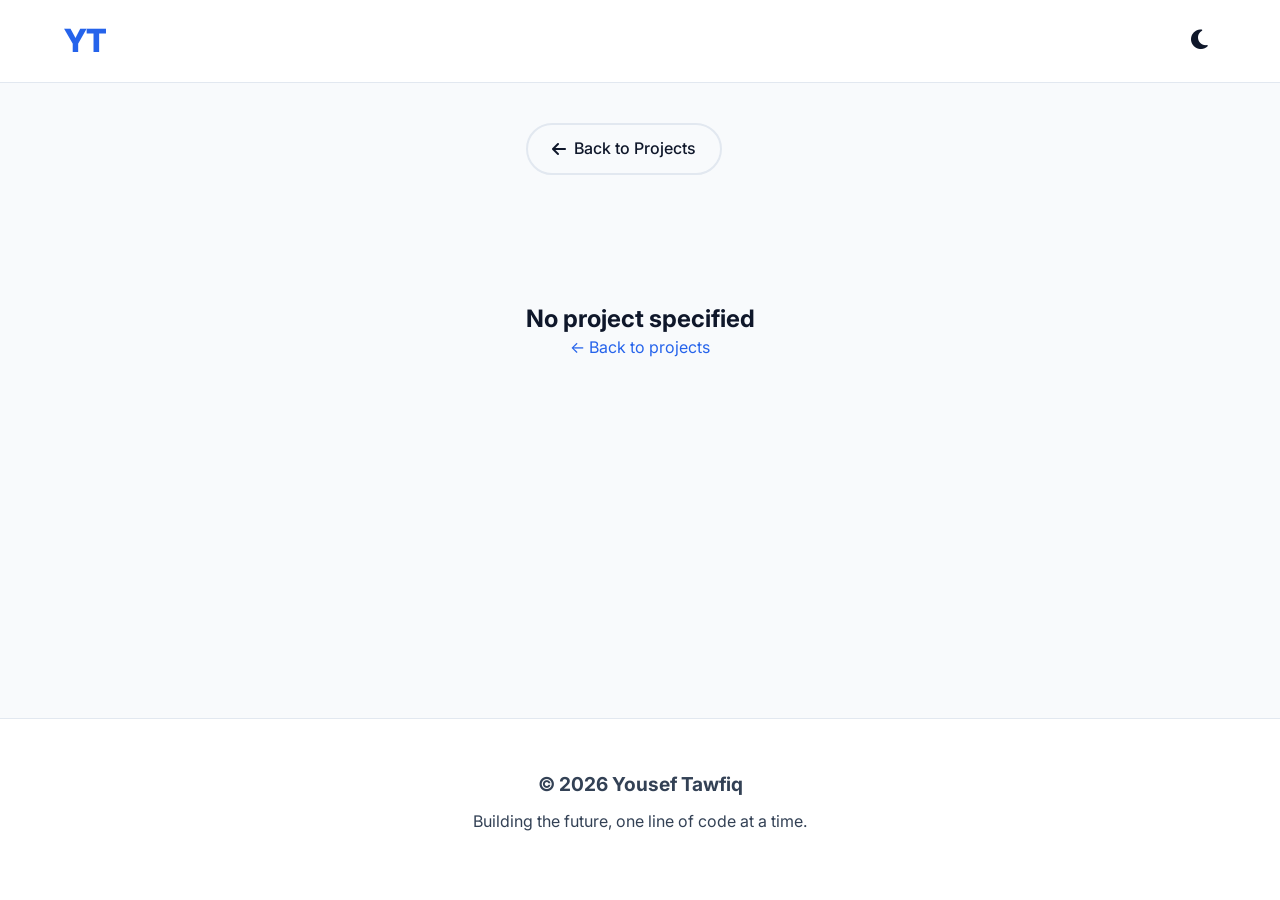
==== commit 08aa2c40: "Portfolio v1.3 release - Improved spacing and layout consistency across all sections - Added interac" ====
--- a/project-detail.html
+++ b/project-detail.html
@@ -71,7 +71,7 @@
       </div>
     </footer>
 
-    <!-- ===== IMAGE ZOOM MODAL (same as index) ===== -->
+    <!-- IMAGE ZOOM MODAL -->
     <div class="image-zoom-overlay" id="imageZoom">
       <button
         class="image-zoom-close"
--- a/css/style.css
+++ b/css/style.css
@@ -113,6 +113,7 @@
   cursor: pointer;
   transition: all var(--transition);
   font-family: var(--font);
+  touch-action: manipulation;
 }
 .btn-primary {
   background: var(--accent);
@@ -183,6 +184,7 @@
   border: none;
   cursor: pointer;
   padding: 4px;
+  touch-action: manipulation;
 }
 .hamburger {
   width: 26px;
@@ -199,12 +201,13 @@
   cursor: pointer;
   padding: 0 8px;
   transition: transform 0.2s;
+  touch-action: manipulation;
 }
 .theme-toggle:hover {
   transform: rotate(20deg);
 }
 
-/* ===== HERO (أكبر) ===== */
+/* ===== HERO ===== */
 .hero {
   padding: 85px 0 60px;
   background: var(--bg-secondary);
@@ -324,7 +327,7 @@
   margin-top: 6px;
 }
 
-/* ===== SECTIONS (أكبر) ===== */
+/* ===== SECTIONS ===== */
 .section {
   padding: 85px 0;
   border-bottom: 1px solid var(--border);
@@ -439,6 +442,7 @@
   transition: all var(--transition);
   font-family: var(--font);
   font-size: 0.9rem;
+  touch-action: manipulation;
 }
 .filter-btn.active,
 .filter-btn:hover {
@@ -485,24 +489,6 @@
 }
 .project-card:hover .project-thumb {
   transform: scale(1.05);
-}
-.project-overlay {
-  position: absolute;
-  inset: 0;
-  background: rgba(0, 0, 0, 0.3);
-  display: flex;
-  align-items: center;
-  justify-content: center;
-  opacity: 0;
-  transition: opacity var(--transition);
-  cursor: zoom-in;
-}
-.project-card:hover .project-overlay {
-  opacity: 1;
-}
-
-.project-card:hover .project-overlay i {
-  transform: scale(1);
 }
 
 .project-body {
@@ -593,6 +579,7 @@
   border: none;
   cursor: pointer;
   font-family: var(--font);
+  touch-action: manipulation;
 }
 .project-link:hover {
   background: var(--accent-hover);
@@ -798,6 +785,7 @@
   visibility: hidden;
   transform: translateY(20px);
   z-index: 999;
+  touch-action: manipulation;
 }
 #backToTop.show {
   opacity: 1;
@@ -809,7 +797,7 @@
   transform: translateY(-4px) scale(1.05);
 }
 
-/* ===== IMAGE ZOOM (تكبير الصور) ===== */
+/* ===== IMAGE ZOOM ===== */
 .image-zoom-overlay {
   position: fixed;
   top: 0;
@@ -838,6 +826,7 @@
   box-shadow: 0 10px 60px rgba(0, 0, 0, 0.6);
   animation: zoomIn 0.35s ease;
   cursor: default;
+  touch-action: none;
 }
 @keyframes zoomIn {
   from {
@@ -868,6 +857,7 @@
   align-items: center;
   justify-content: center;
   z-index: 100000;
+  touch-action: manipulation;
 }
 .image-zoom-close:hover {
   background: rgba(255, 255, 255, 0.25);
@@ -1056,4 +1046,18 @@
     height: 38px;
     font-size: 1rem;
   }
-}
+  /* تحسين اللمس للجوال */
+  .filter-btn {
+    padding: 10px 18px;
+    font-size: 0.85rem;
+    flex: 1 1 auto;
+  }
+  .project-link {
+    width: 100%;
+    justify-content: center;
+    padding: 12px 20px;
+  }
+  .project-body {
+    padding: 18px;
+  }
+}
--- a/css/project-detail.css
+++ b/css/project-detail.css
@@ -13,7 +13,7 @@
 
 /* Back button */
 .project-detail-back {
-  margin-top: 30px;
+  margin-top: 40px;
   margin-bottom: 30px;
 }
 .project-detail-back .btn-outline {
@@ -30,6 +30,7 @@
   align-items: center;
   gap: 8px;
   text-decoration: none;
+  touch-action: manipulation;
 }
 .project-detail-back .btn-outline:hover {
   border-color: var(--accent);
@@ -85,7 +86,6 @@
   border-radius: var(--radius);
   margin-bottom: 24px;
   box-shadow: var(--shadow);
-  cursor: pointer;
 }
 
 .details-category {
@@ -194,7 +194,8 @@
   border-radius: var(--radius);
   border: 1px solid var(--border);
   transition: all var(--transition);
-  cursor: pointer;
+  cursor: zoom-in;
+  touch-action: none;
 }
 .details-gallery img:hover {
   transform: scale(1.04);
@@ -237,6 +238,7 @@
   font-size: 0.95rem;
   transition: all var(--transition);
   text-decoration: none;
+  touch-action: manipulation;
 }
 .details-links .link-github {
   background: #24292e;
@@ -290,6 +292,11 @@
   }
 }
 @media (max-width: 480px) {
+  .project-detail-back .btn-outline {
+    width: 100%;
+    justify-content: center;
+    padding: 12px 20px;
+  }
   .details-title {
     font-size: 1.5rem;
   }
@@ -299,4 +306,9 @@
   .details-gallery img {
     height: 200px;
   }
-}
+  .details-links a {
+    width: 100%;
+    justify-content: center;
+    padding: 12px 24px;
+  }
+}
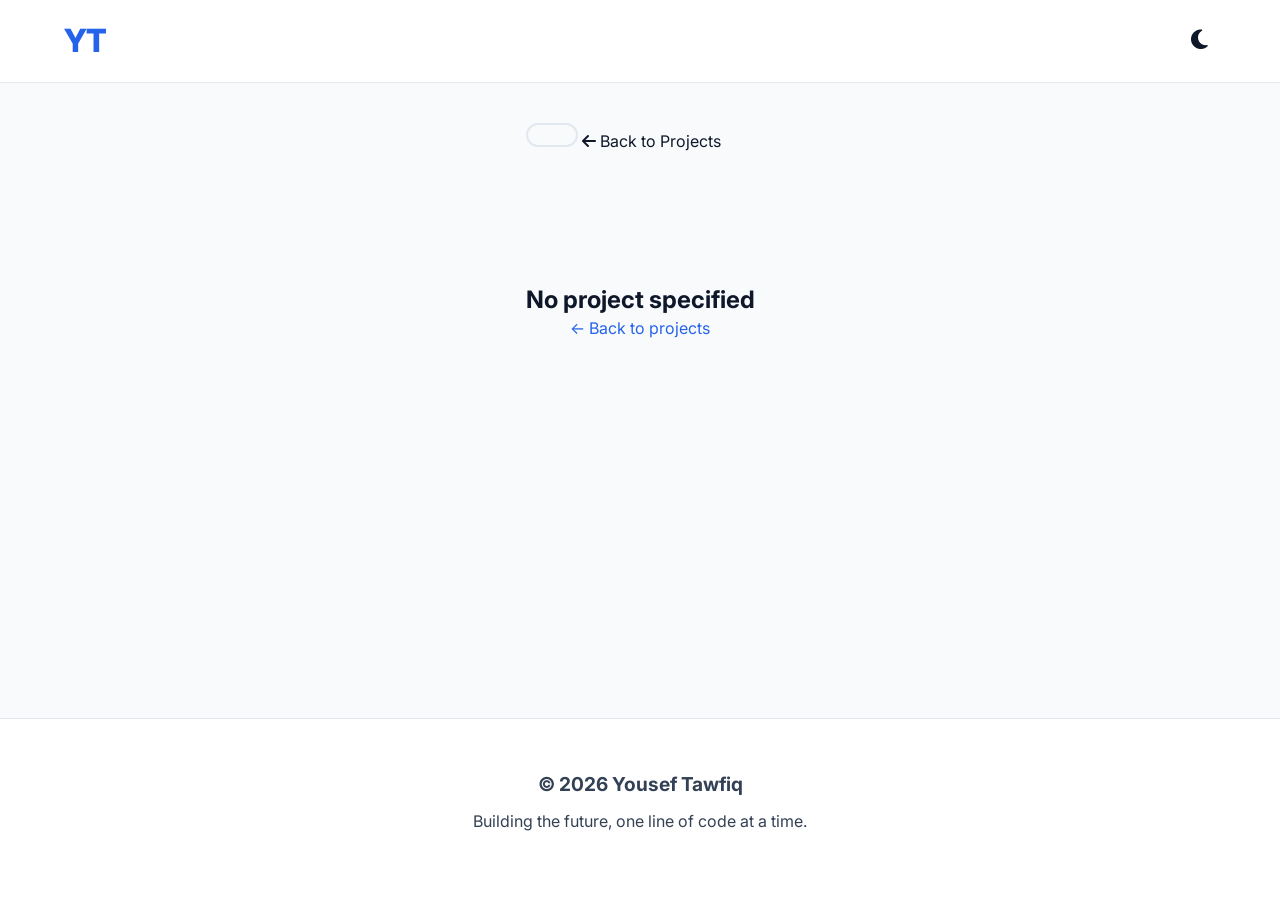
==== commit 653af15c: "Portfolio v1.4 release Update all site links" ====
--- a/project-detail.html
+++ b/project-detail.html
@@ -24,7 +24,7 @@
     <!-- Navigation -->
     <nav class="navbar" role="navigation" aria-label="Main navigation">
       <div class="container nav-container">
-        <a href="index.html" class="nav-logo" aria-label="Home">YT</a>
+        <a href="/" class="nav-logo" aria-label="Home">YT</a>
         <div class="nav-actions">
           <button
             class="theme-toggle"
@@ -40,7 +40,7 @@
     <!-- Main content -->
     <main class="container">
       <div class="project-detail-back">
-        <a href="index.html#projects" class="btn-outline">
+        <a href="/#projects" class="btn-outline"></a>
           <i class="fas fa-arrow-left"></i> Back to Projects
         </a>
       </div>
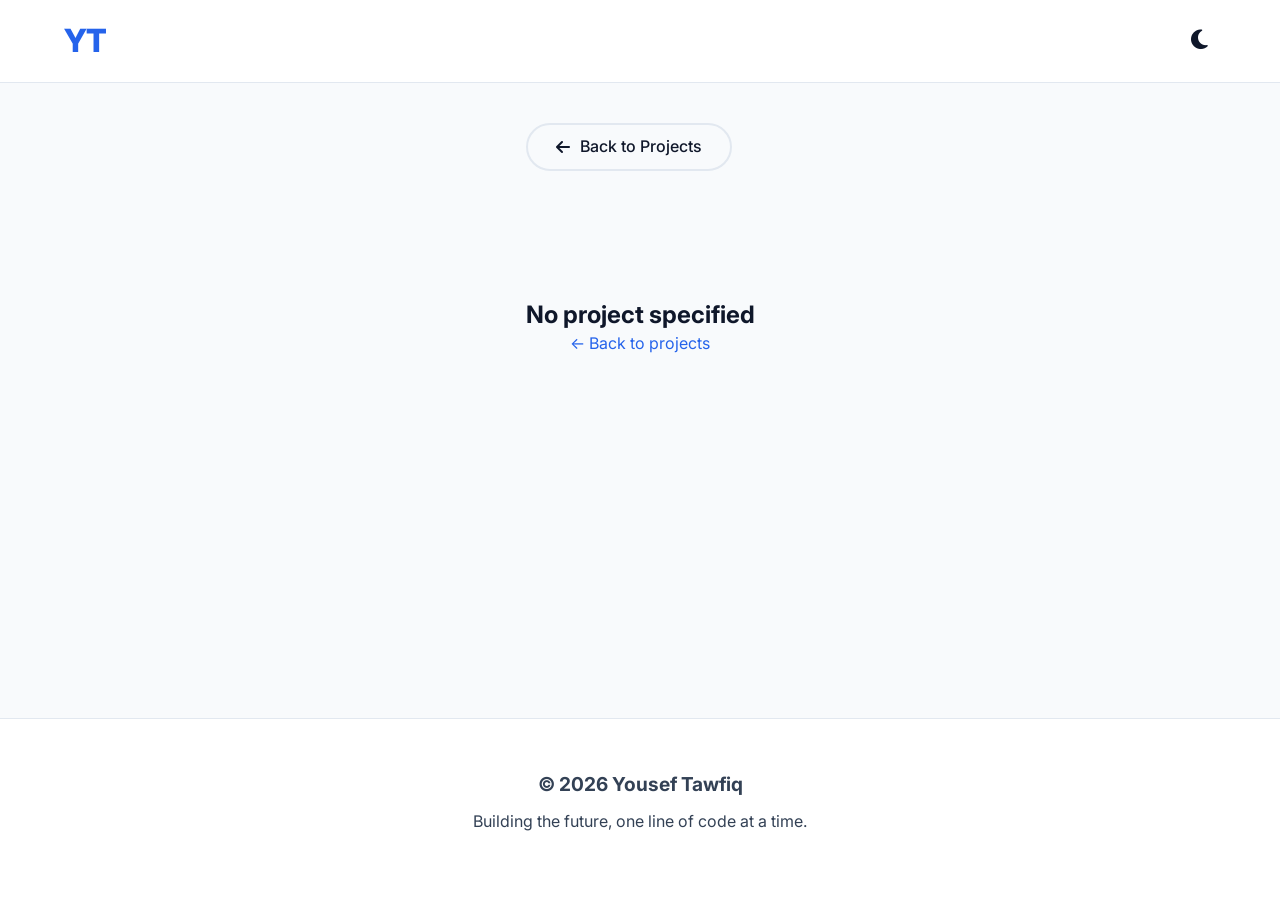
==== commit def051b9: "Portfolio v1.5 release - Fixed "Back to Projects" button layout on mobile screens - Text now properl" ====
--- a/project-detail.html
+++ b/project-detail.html
@@ -39,11 +39,14 @@
 
     <!-- Main content -->
     <main class="container">
+      <!-- زر الرجوع - تم إصلاح الهيكل -->
       <div class="project-detail-back">
-        <a href="/#projects" class="btn-outline"></a>
-          <i class="fas fa-arrow-left"></i> Back to Projects
+        <a href="/#projects" class="btn-outline">
+          <i class="fas fa-arrow-left"></i>
+          <span>Back to Projects</span>
         </a>
       </div>
+
       <div id="projectDetailContent" class="project-detail-content">
         <p
           style="
@@ -71,7 +74,7 @@
       </div>
     </footer>
 
-    <!-- IMAGE ZOOM MODAL -->
+    <!-- Image Zoom Modal -->
     <div class="image-zoom-overlay" id="imageZoom">
       <button
         class="image-zoom-close"
--- a/css/style.css
+++ b/css/style.css
@@ -113,7 +113,6 @@
   cursor: pointer;
   transition: all var(--transition);
   font-family: var(--font);
-  touch-action: manipulation;
 }
 .btn-primary {
   background: var(--accent);
@@ -184,7 +183,6 @@
   border: none;
   cursor: pointer;
   padding: 4px;
-  touch-action: manipulation;
 }
 .hamburger {
   width: 26px;
@@ -201,7 +199,6 @@
   cursor: pointer;
   padding: 0 8px;
   transition: transform 0.2s;
-  touch-action: manipulation;
 }
 .theme-toggle:hover {
   transform: rotate(20deg);
@@ -490,7 +487,6 @@
 .project-card:hover .project-thumb {
   transform: scale(1.05);
 }
-
 .project-body {
   padding: 24px;
   flex: 1;
@@ -785,7 +781,6 @@
   visibility: hidden;
   transform: translateY(20px);
   z-index: 999;
-  touch-action: manipulation;
 }
 #backToTop.show {
   opacity: 1;
@@ -826,7 +821,6 @@
   box-shadow: 0 10px 60px rgba(0, 0, 0, 0.6);
   animation: zoomIn 0.35s ease;
   cursor: default;
-  touch-action: none;
 }
 @keyframes zoomIn {
   from {
@@ -857,7 +851,6 @@
   align-items: center;
   justify-content: center;
   z-index: 100000;
-  touch-action: manipulation;
 }
 .image-zoom-close:hover {
   background: rgba(255, 255, 255, 0.25);
@@ -989,49 +982,147 @@
   }
 }
 @media (max-width: 480px) {
+  /* تحسينات مخصصة للجوال الصغير */
+  .hero {
+    padding: 30px 0 25px;
+  }
   .hero-name {
-    font-size: 2rem;
+    font-size: 1.8rem; /* تصغير بسيط */
+    margin-bottom: 2px;
+  }
+  .hero-title {
+    font-size: 0.95rem; /* تصغير */
   }
   .hero-avatar {
-    width: 100px;
-    height: 100px;
+    width: 90px;
+    height: 90px;
+    margin: 0 auto 16px;
   }
   .avatar-initials {
-    font-size: 2.6rem;
+    font-size: 2.4rem;
+  }
+  .hero-bio {
+    font-size: 0.9rem;
+    margin-top: 4px;
+  }
+  .hero-social {
+    gap: 14px;
+    font-size: 1.2rem;
+    margin: 12px 0 10px;
   }
   .hero-stats {
-    flex-direction: column;
-    align-items: center;
+    gap: 10px;
+    margin: 10px 0 16px;
   }
   .hero-stats .stat-item {
+    padding: 4px 14px;
+  }
+  .hero-stats .stat-number {
+    font-size: 1rem;
+  }
+  .hero-stats .stat-label {
+    font-size: 0.75rem;
+  }
+  .hero-cta {
+    font-size: 0.9rem;
+    padding: 10px 24px;
+  }
+
+  .section {
+    padding: 40px 0;
+  }
+  .section-title {
+    font-size: 1.6rem;
+    margin-bottom: 24px;
+  }
+
+  .about-text {
+    font-size: 1rem;
+  }
+  .about-info {
+    padding: 20px;
+  }
+
+  .skill-item {
+    padding: 8px 16px;
+    font-size: 0.85rem;
+    gap: 8px;
+  }
+  .skill-item i {
+    font-size: 1.1rem;
+    width: 22px;
+  }
+
+  .project-filters {
+    gap: 8px;
+    margin-bottom: 24px;
+  }
+  .filter-btn {
+    padding: 8px 14px;
+    font-size: 0.8rem;
+  }
+  .project-body {
+    padding: 16px;
+  }
+  .project-title {
+    font-size: 1.1rem;
+  }
+  .project-desc {
+    font-size: 0.85rem;
+  }
+  .project-link {
     width: 100%;
     justify-content: center;
-  }
-  .skill-item {
-    padding: 10px 20px;
-    font-size: 0.9rem;
-  }
+    padding: 12px 20px;
+    font-size: 0.85rem;
+  }
+
   .cert-grid {
-    grid-template-columns: 1fr;
+    gap: 16px;
+  }
+  .cert-card {
+    padding: 20px 16px;
+  }
+  .cert-card img {
+    width: 60px;
+    height: 60px;
+  }
+  .cert-name {
+    font-size: 0.95rem;
+  }
+
+  .contact-info {
+    padding: 24px 16px;
+  }
+  .contact-message {
+    font-size: 0.95rem;
   }
   .contact-details li {
-    flex-direction: column;
-    align-items: flex-start;
-    gap: 6px;
+    padding: 12px 16px;
+    gap: 12px;
   }
   .contact-details li i {
-    width: auto;
+    font-size: 1.1rem;
+    width: 24px;
+  }
+  .contact-details li span {
+    font-size: 0.95rem;
   }
   #contactSocialLinks {
-    font-size: 1.5rem;
+    font-size: 1.3rem;
     gap: 16px;
   }
-  .section-title {
-    font-size: 1.8rem;
-  }
-  .section {
-    padding: 45px 0;
-  }
+
+  .footer {
+    padding: 30px 0;
+  }
+  .footer-name {
+    font-size: 1rem;
+  }
+  .footer-tagline {
+    font-size: 0.85rem;
+  }
+
   .image-zoom-overlay {
     padding: 20px;
   }
@@ -1046,18 +1137,4 @@
     height: 38px;
     font-size: 1rem;
   }
-  /* تحسين اللمس للجوال */
-  .filter-btn {
-    padding: 10px 18px;
-    font-size: 0.85rem;
-    flex: 1 1 auto;
-  }
-  .project-link {
-    width: 100%;
-    justify-content: center;
-    padding: 12px 20px;
-  }
-  .project-body {
-    padding: 18px;
-  }
-}
+}
--- a/css/project-detail.css
+++ b/css/project-detail.css
@@ -11,34 +11,60 @@
   margin-top: auto;
 }
 
-/* Back button */
+/* ===== زر الرجوع - إعادة تصميم كامل ===== */
 .project-detail-back {
   margin-top: 40px;
   margin-bottom: 30px;
-}
+  text-align: left; /* محاذاة افتراضية */
+}
+
+/* الرابط نفسه (الزر) */
 .project-detail-back .btn-outline {
+  display: inline-flex;
+  align-items: center;
+  justify-content: center;
+  gap: 10px;
+  padding: 12px 28px;
   background: transparent;
   border: 2px solid var(--border);
+  border-radius: 40px;
   color: var(--text-primary);
-  padding: 10px 24px;
-  border-radius: 40px;
+  font-size: 1rem;
   font-weight: 500;
+  font-family: var(--font);
+  text-decoration: none;
+  cursor: pointer;
   transition: all var(--transition);
-  font-family: var(--font);
-  cursor: pointer;
-  display: inline-flex;
-  align-items: center;
-  gap: 8px;
-  text-decoration: none;
   touch-action: manipulation;
-}
+  white-space: nowrap; /* منع التفاف النص */
+  box-sizing: border-box;
+  line-height: 1.2;
+}
+
+/* أيقونة السهم */
+.project-detail-back .btn-outline i {
+  font-size: 1rem;
+  flex-shrink: 0; /* تمنع الأيقونة من التقلص */
+  transition: transform 0.2s ease;
+}
+
+/* النص */
+.project-detail-back .btn-outline span {
+  display: inline-block;
+  vertical-align: middle;
+}
+
+/* تأثير hover */
 .project-detail-back .btn-outline:hover {
   border-color: var(--accent);
   color: var(--accent);
   transform: translateX(-4px);
 }
-
-/* Content & Not found */
+.project-detail-back .btn-outline:hover i {
+  transform: translateX(-4px);
+}
+
+/* ===== باقي التنسيقات كما هي (لم تتغير) ===== */
 .project-detail-content {
   padding: 20px 0 60px;
 }
@@ -55,7 +81,7 @@
   text-decoration: underline;
 }
 
-/* Hide main homepage sections on this page */
+/* Hide main homepage sections */
 .project-detail-page .hero,
 .project-detail-page .about,
 .project-detail-page .skills,
@@ -65,7 +91,7 @@
   display: none !important;
 }
 
-/* Hide main navigation links (keep logo and theme toggle) */
+/* Hide main navigation links */
 .project-detail-page .navbar .nav-links {
   display: none !important;
 }
@@ -87,7 +113,6 @@
   margin-bottom: 24px;
   box-shadow: var(--shadow);
 }
-
 .details-category {
   display: inline-block;
   background: var(--accent);
@@ -99,13 +124,11 @@
   text-transform: uppercase;
   margin-bottom: 12px;
 }
-
 .details-title {
   font-size: 2.5rem;
   font-weight: 800;
   margin-bottom: 4px;
 }
-
 .details-date {
   font-size: 0.95rem;
   color: var(--text-secondary);
@@ -114,14 +137,12 @@
   align-items: center;
   gap: 8px;
 }
-
 .details-description {
   font-size: 1.1rem;
   line-height: 1.9;
   color: var(--text-secondary);
   margin-bottom: 28px;
 }
-
 .details-section-title {
   font-size: 1.4rem;
   font-weight: 700;
@@ -140,7 +161,6 @@
   background: var(--accent);
   border-radius: 4px;
 }
-
 .details-tech {
   display: flex;
   flex-wrap: wrap;
@@ -162,7 +182,6 @@
   color: #fff;
   border-color: var(--accent);
 }
-
 .details-features {
   list-style: none;
   margin-bottom: 24px;
@@ -180,7 +199,6 @@
   color: var(--accent);
   font-weight: 700;
 }
-
 .details-gallery {
   display: grid;
   grid-template-columns: repeat(auto-fill, minmax(200px, 1fr));
@@ -202,7 +220,6 @@
   box-shadow: var(--shadow-hover);
   border-color: var(--accent);
 }
-
 .details-video {
   margin: 20px 0 24px;
   border-radius: var(--radius);
@@ -219,7 +236,6 @@
   height: 100%;
   border: none;
 }
-
 .details-links {
   display: flex;
   flex-wrap: wrap;
@@ -291,14 +307,66 @@
     justify-content: center;
   }
 }
+
 @media (max-width: 480px) {
+  /* ===== إصلاح كامل للزر في الجوال ===== */
+  .project-detail-back {
+    margin-top: 20px;
+    margin-bottom: 20px;
+    text-align: center; /* توسيط الزر في الجوال */
+  }
+
   .project-detail-back .btn-outline {
-    width: 100%;
+    display: inline-flex;
+    align-items: center;
     justify-content: center;
-    padding: 12px 20px;
-  }
+    gap: 8px;
+    padding: 10px 18px;
+    font-size: 0.85rem;
+    border: 2px solid var(--border);
+    border-radius: 40px;
+    background: transparent;
+    color: var(--text-primary);
+    font-weight: 500;
+    font-family: var(--font);
+    text-decoration: none;
+    cursor: pointer;
+    transition: all var(--transition);
+    touch-action: manipulation;
+    white-space: nowrap;
+    box-sizing: border-box;
+    max-width: 100%;
+    line-height: 1.2;
+  }
+
+  .project-detail-back .btn-outline i {
+    font-size: 0.8rem;
+    flex-shrink: 0;
+  }
+
+  .project-detail-back .btn-outline span {
+    display: inline-block;
+    vertical-align: middle;
+  }
+
+  .project-detail-back .btn-outline:hover {
+    border-color: var(--accent);
+    color: var(--accent);
+    transform: translateY(-2px);
+  }
+  .project-detail-back .btn-outline:hover i {
+    transform: translateX(-3px);
+  }
+
+  /* باقي تحسينات الجوال */
   .details-title {
     font-size: 1.5rem;
+  }
+  .details-description {
+    font-size: 1rem;
+  }
+  .details-section-title {
+    font-size: 1.2rem;
   }
   .details-gallery {
     grid-template-columns: 1fr;
@@ -310,5 +378,10 @@
     width: 100%;
     justify-content: center;
     padding: 12px 24px;
-  }
-}
+    font-size: 0.9rem;
+  }
+  .details-tech span {
+    font-size: 0.8rem;
+    padding: 4px 14px;
+  }
+}
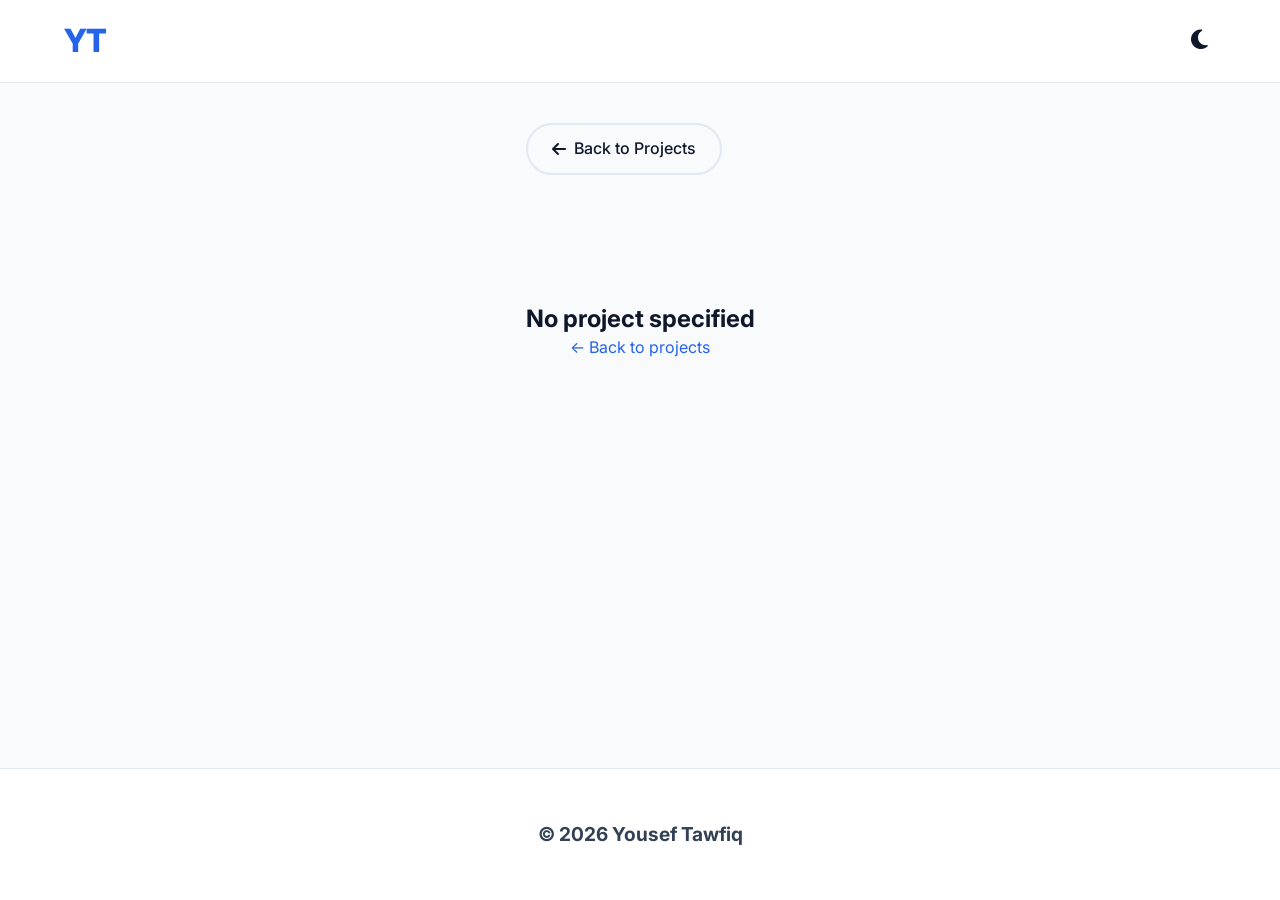
==== commit 75df3444: "Portfolio v1.6 release - Updated email address in profile.json and contact section - Fixed white scr" ====
--- a/project-detail.html
+++ b/project-detail.html
@@ -19,9 +19,21 @@
     />
     <link rel="stylesheet" href="css/style.css" />
     <link rel="stylesheet" href="css/project-detail.css" />
+
+    <!-- إصلاح وميض الشاشة البيضاء -->
+    <script>
+      (function () {
+        const storedTheme = localStorage.getItem("theme") || "light";
+        if (storedTheme === "dark") {
+          document.documentElement.setAttribute("data-theme", "dark");
+        } else {
+          document.documentElement.removeAttribute("data-theme");
+        }
+      })();
+    </script>
   </head>
   <body class="project-detail-page">
-    <!-- Navigation -->
+    <!-- NAVIGATION -->
     <nav class="navbar" role="navigation" aria-label="Main navigation">
       <div class="container nav-container">
         <a href="/" class="nav-logo" aria-label="Home">YT</a>
@@ -37,16 +49,13 @@
       </div>
     </nav>
 
-    <!-- Main content -->
+    <!-- MAIN CONTENT -->
     <main class="container">
-      <!-- زر الرجوع - تم إصلاح الهيكل -->
       <div class="project-detail-back">
         <a href="/#projects" class="btn-outline">
-          <i class="fas fa-arrow-left"></i>
-          <span>Back to Projects</span>
+          <i class="fas fa-arrow-left"></i> Back to Projects
         </a>
       </div>
-
       <div id="projectDetailContent" class="project-detail-content">
         <p
           style="
@@ -60,21 +69,18 @@
       </div>
     </main>
 
-    <!-- Footer -->
+    <!-- FOOTER -->
     <footer class="footer" role="contentinfo">
       <div class="container">
         <div class="footer-content">
           <p class="footer-name">
             &copy; <span id="footerYear"></span> Yousef Tawfiq
           </p>
-          <p class="footer-tagline">
-            Building the future, one line of code at a time.
-          </p>
         </div>
       </div>
     </footer>
 
-    <!-- Image Zoom Modal -->
+    <!-- IMAGE ZOOM MODAL -->
     <div class="image-zoom-overlay" id="imageZoom">
       <button
         class="image-zoom-close"
--- a/css/style.css
+++ b/css/style.css
@@ -183,6 +183,7 @@
   border: none;
   cursor: pointer;
   padding: 4px;
+  touch-action: manipulation;
 }
 .hamburger {
   width: 26px;
@@ -982,16 +983,15 @@
   }
 }
 @media (max-width: 480px) {
-  /* تحسينات مخصصة للجوال الصغير */
   .hero {
     padding: 30px 0 25px;
   }
   .hero-name {
-    font-size: 1.8rem; /* تصغير بسيط */
+    font-size: 1.8rem;
     margin-bottom: 2px;
   }
   .hero-title {
-    font-size: 0.95rem; /* تصغير */
+    font-size: 0.95rem;
   }
   .hero-avatar {
     width: 90px;
@@ -1027,7 +1027,6 @@
     font-size: 0.9rem;
     padding: 10px 24px;
   }
-
   .section {
     padding: 40px 0;
   }
@@ -1035,14 +1034,12 @@
     font-size: 1.6rem;
     margin-bottom: 24px;
   }
-
   .about-text {
     font-size: 1rem;
   }
   .about-info {
     padding: 20px;
   }
-
   .skill-item {
     padding: 8px 16px;
     font-size: 0.85rem;
@@ -1052,7 +1049,6 @@
     font-size: 1.1rem;
     width: 22px;
   }
-
   .project-filters {
     gap: 8px;
     margin-bottom: 24px;
@@ -1076,7 +1072,6 @@
     padding: 12px 20px;
     font-size: 0.85rem;
   }
-
   .cert-grid {
     gap: 16px;
   }
@@ -1090,7 +1085,6 @@
   .cert-name {
     font-size: 0.95rem;
   }
-
   .contact-info {
     padding: 24px 16px;
   }
@@ -1112,7 +1106,6 @@
     font-size: 1.3rem;
     gap: 16px;
   }
-
   .footer {
     padding: 30px 0;
   }
@@ -1122,7 +1115,6 @@
   .footer-tagline {
     font-size: 0.85rem;
   }
-
   .image-zoom-overlay {
     padding: 20px;
   }
--- a/css/project-detail.css
+++ b/css/project-detail.css
@@ -11,60 +11,34 @@
   margin-top: auto;
 }
 
-/* ===== زر الرجوع - إعادة تصميم كامل ===== */
+/* Back button - إصلاح للجوال */
 .project-detail-back {
   margin-top: 40px;
   margin-bottom: 30px;
-  text-align: left; /* محاذاة افتراضية */
-}
-
-/* الرابط نفسه (الزر) */
+}
 .project-detail-back .btn-outline {
+  background: transparent;
+  border: 2px solid var(--border);
+  color: var(--text-primary);
+  padding: 10px 24px;
+  border-radius: 40px;
+  font-weight: 500;
+  transition: all var(--transition);
+  font-family: var(--font);
+  cursor: pointer;
   display: inline-flex;
   align-items: center;
-  justify-content: center;
-  gap: 10px;
-  padding: 12px 28px;
-  background: transparent;
-  border: 2px solid var(--border);
-  border-radius: 40px;
-  color: var(--text-primary);
-  font-size: 1rem;
-  font-weight: 500;
-  font-family: var(--font);
+  gap: 8px;
   text-decoration: none;
-  cursor: pointer;
-  transition: all var(--transition);
   touch-action: manipulation;
-  white-space: nowrap; /* منع التفاف النص */
-  box-sizing: border-box;
-  line-height: 1.2;
-}
-
-/* أيقونة السهم */
-.project-detail-back .btn-outline i {
-  font-size: 1rem;
-  flex-shrink: 0; /* تمنع الأيقونة من التقلص */
-  transition: transform 0.2s ease;
-}
-
-/* النص */
-.project-detail-back .btn-outline span {
-  display: inline-block;
-  vertical-align: middle;
-}
-
-/* تأثير hover */
+}
 .project-detail-back .btn-outline:hover {
   border-color: var(--accent);
   color: var(--accent);
   transform: translateX(-4px);
 }
-.project-detail-back .btn-outline:hover i {
-  transform: translateX(-4px);
-}
-
-/* ===== باقي التنسيقات كما هي (لم تتغير) ===== */
+
+/* Content & Not found */
 .project-detail-content {
   padding: 20px 0 60px;
 }
@@ -81,7 +55,7 @@
   text-decoration: underline;
 }
 
-/* Hide main homepage sections */
+/* Hide main homepage sections on this page */
 .project-detail-page .hero,
 .project-detail-page .about,
 .project-detail-page .skills,
@@ -91,7 +65,7 @@
   display: none !important;
 }
 
-/* Hide main navigation links */
+/* Hide main navigation links (keep logo and theme toggle) */
 .project-detail-page .navbar .nav-links {
   display: none !important;
 }
@@ -113,6 +87,7 @@
   margin-bottom: 24px;
   box-shadow: var(--shadow);
 }
+
 .details-category {
   display: inline-block;
   background: var(--accent);
@@ -124,11 +99,13 @@
   text-transform: uppercase;
   margin-bottom: 12px;
 }
+
 .details-title {
   font-size: 2.5rem;
   font-weight: 800;
   margin-bottom: 4px;
 }
+
 .details-date {
   font-size: 0.95rem;
   color: var(--text-secondary);
@@ -137,12 +114,14 @@
   align-items: center;
   gap: 8px;
 }
+
 .details-description {
   font-size: 1.1rem;
   line-height: 1.9;
   color: var(--text-secondary);
   margin-bottom: 28px;
 }
+
 .details-section-title {
   font-size: 1.4rem;
   font-weight: 700;
@@ -161,6 +140,7 @@
   background: var(--accent);
   border-radius: 4px;
 }
+
 .details-tech {
   display: flex;
   flex-wrap: wrap;
@@ -182,6 +162,7 @@
   color: #fff;
   border-color: var(--accent);
 }
+
 .details-features {
   list-style: none;
   margin-bottom: 24px;
@@ -199,6 +180,7 @@
   color: var(--accent);
   font-weight: 700;
 }
+
 .details-gallery {
   display: grid;
   grid-template-columns: repeat(auto-fill, minmax(200px, 1fr));
@@ -220,6 +202,7 @@
   box-shadow: var(--shadow-hover);
   border-color: var(--accent);
 }
+
 .details-video {
   margin: 20px 0 24px;
   border-radius: var(--radius);
@@ -236,6 +219,7 @@
   height: 100%;
   border: none;
 }
+
 .details-links {
   display: flex;
   flex-wrap: wrap;
@@ -309,56 +293,46 @@
 }
 
 @media (max-width: 480px) {
-  /* ===== إصلاح كامل للزر في الجوال ===== */
+  /* إعادة تصميم زر الرجوع بالكامل للجوال */
   .project-detail-back {
-    margin-top: 20px;
-    margin-bottom: 20px;
-    text-align: center; /* توسيط الزر في الجوال */
-  }
-
+    margin-top: 16px;
+    margin-bottom: 16px;
+    text-align: center;
+  }
   .project-detail-back .btn-outline {
     display: inline-flex;
     align-items: center;
     justify-content: center;
-    gap: 8px;
-    padding: 10px 18px;
-    font-size: 0.85rem;
+    gap: 6px;
+    padding: 8px 16px;
+    font-size: 0.8rem;
     border: 2px solid var(--border);
     border-radius: 40px;
     background: transparent;
     color: var(--text-primary);
     font-weight: 500;
+    transition: all var(--transition);
     font-family: var(--font);
+    cursor: pointer;
     text-decoration: none;
-    cursor: pointer;
-    transition: all var(--transition);
     touch-action: manipulation;
     white-space: nowrap;
+    max-width: 95%;
+    overflow: hidden;
+    text-overflow: ellipsis;
     box-sizing: border-box;
-    max-width: 100%;
-    line-height: 1.2;
-  }
-
+    vertical-align: middle;
+  }
   .project-detail-back .btn-outline i {
-    font-size: 0.8rem;
+    font-size: 0.75rem;
     flex-shrink: 0;
   }
-
-  .project-detail-back .btn-outline span {
-    display: inline-block;
-    vertical-align: middle;
-  }
-
   .project-detail-back .btn-outline:hover {
     border-color: var(--accent);
     color: var(--accent);
     transform: translateY(-2px);
   }
-  .project-detail-back .btn-outline:hover i {
-    transform: translateX(-3px);
-  }
-
-  /* باقي تحسينات الجوال */
+
   .details-title {
     font-size: 1.5rem;
   }
